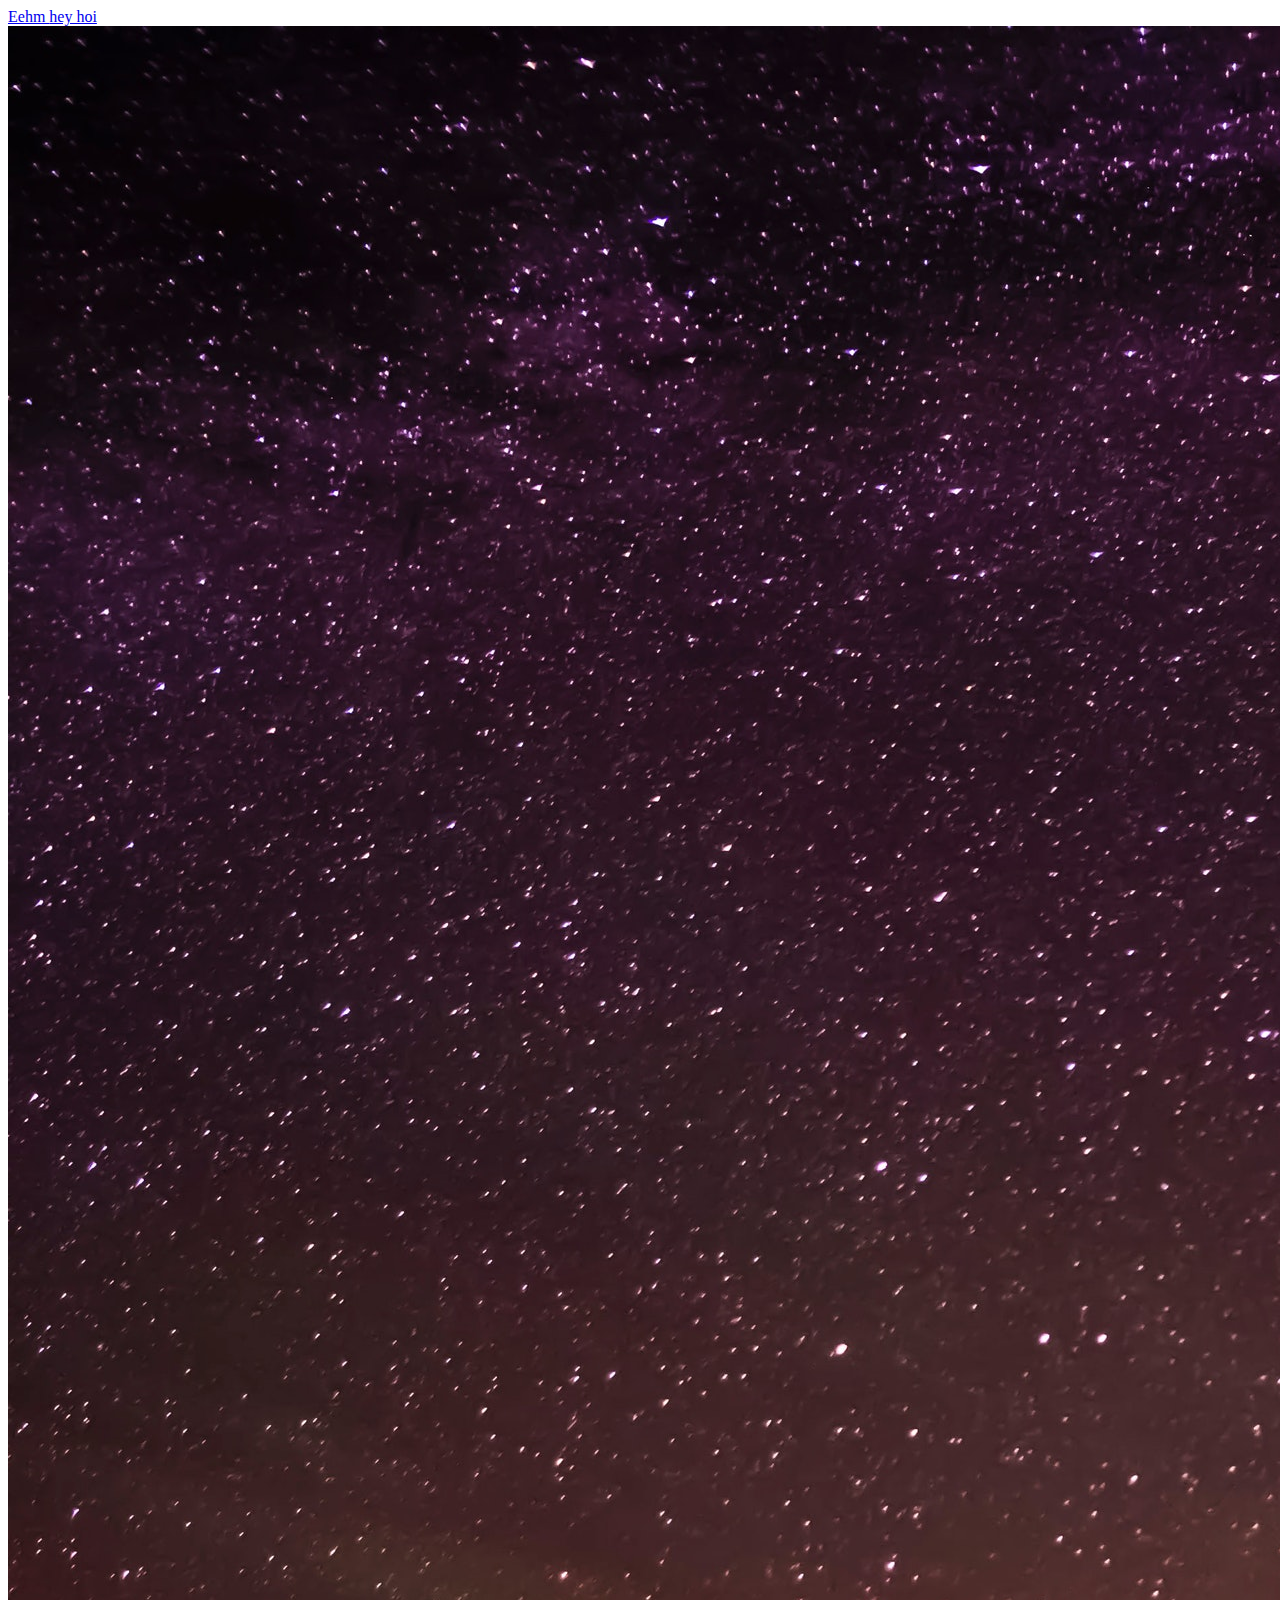
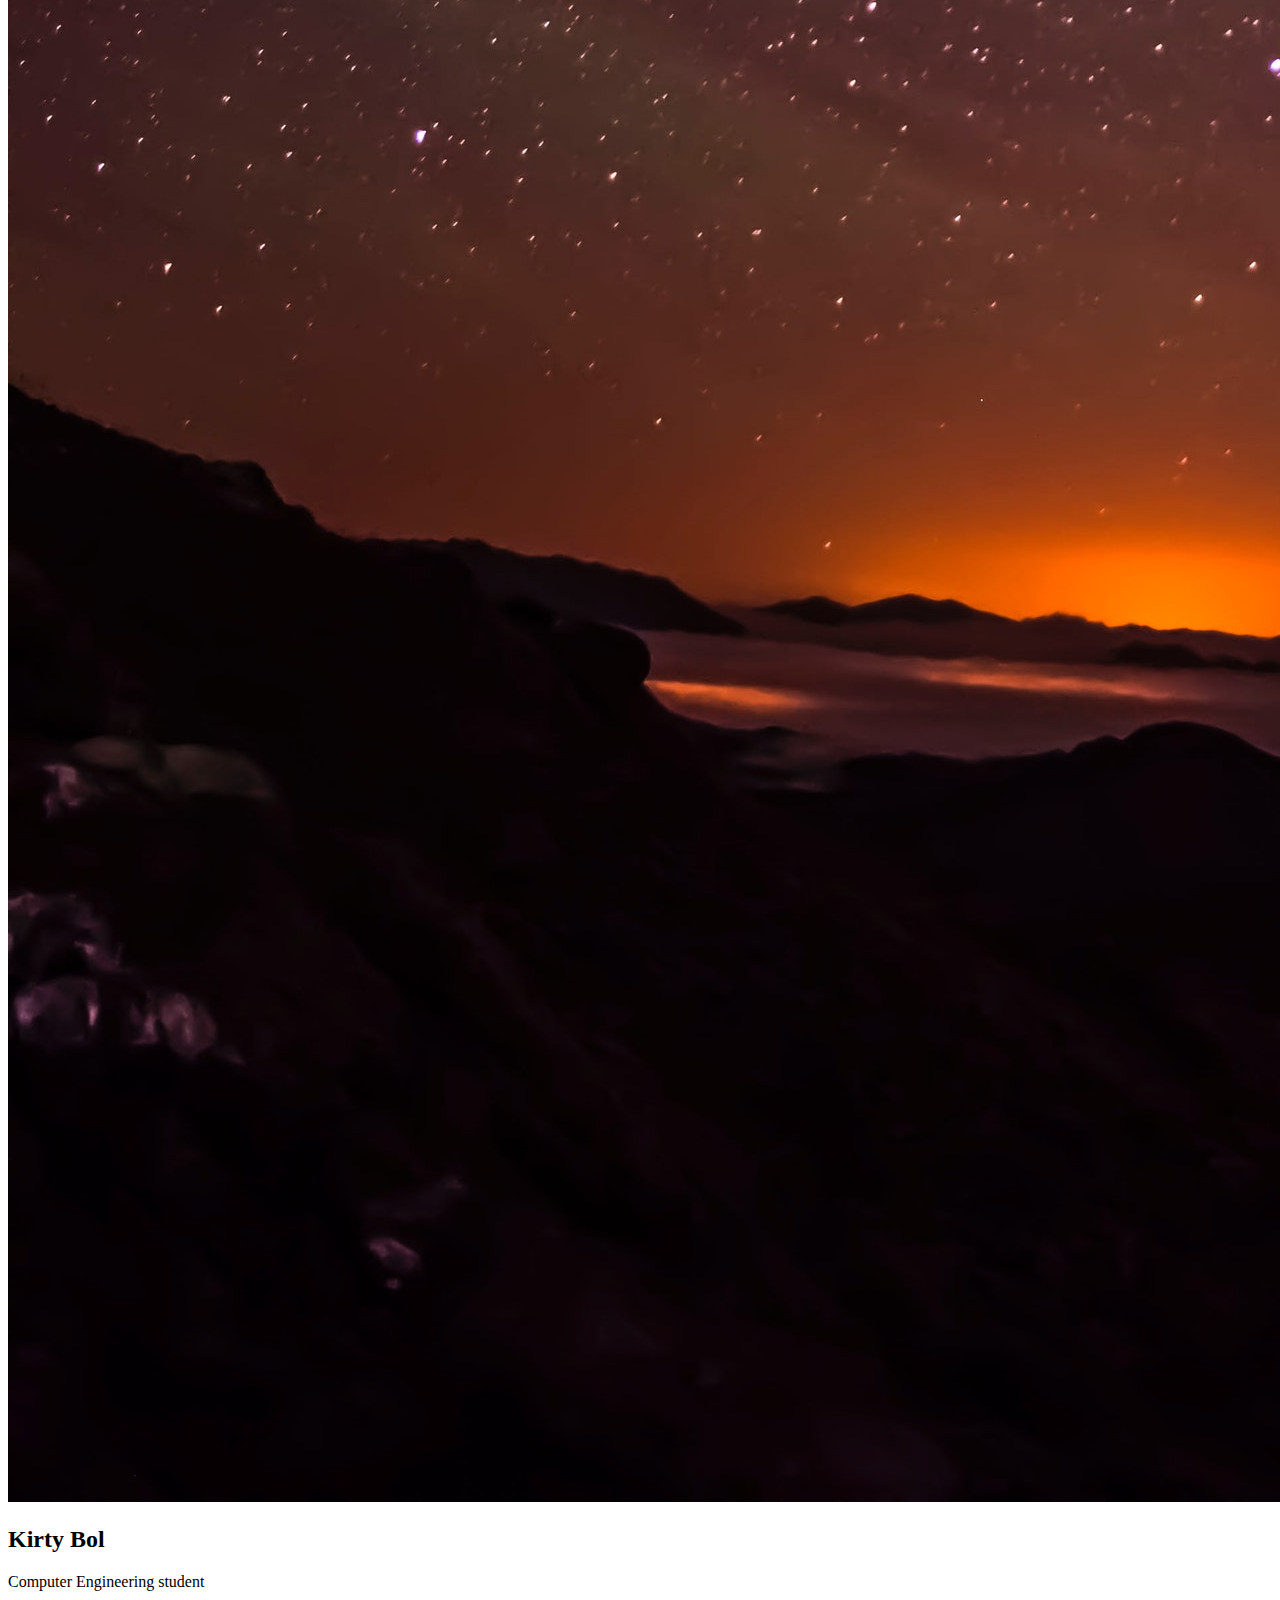
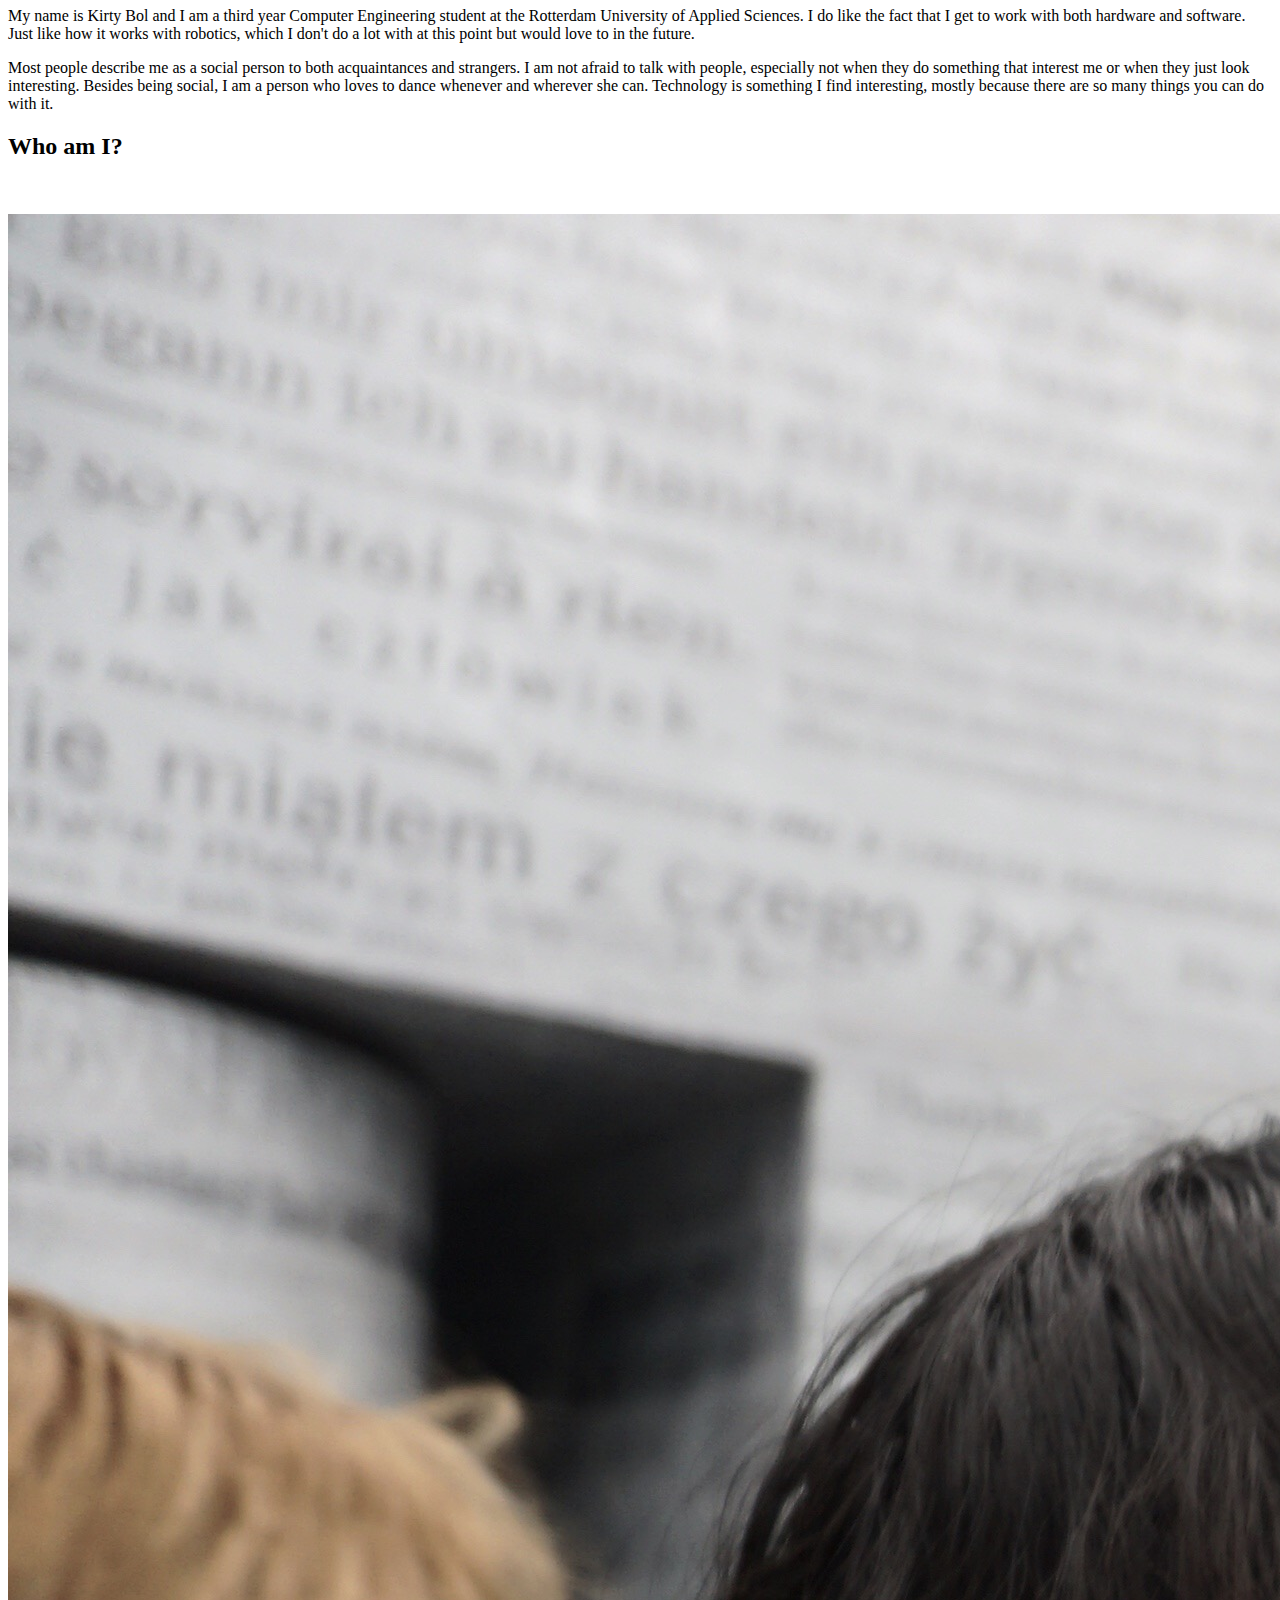
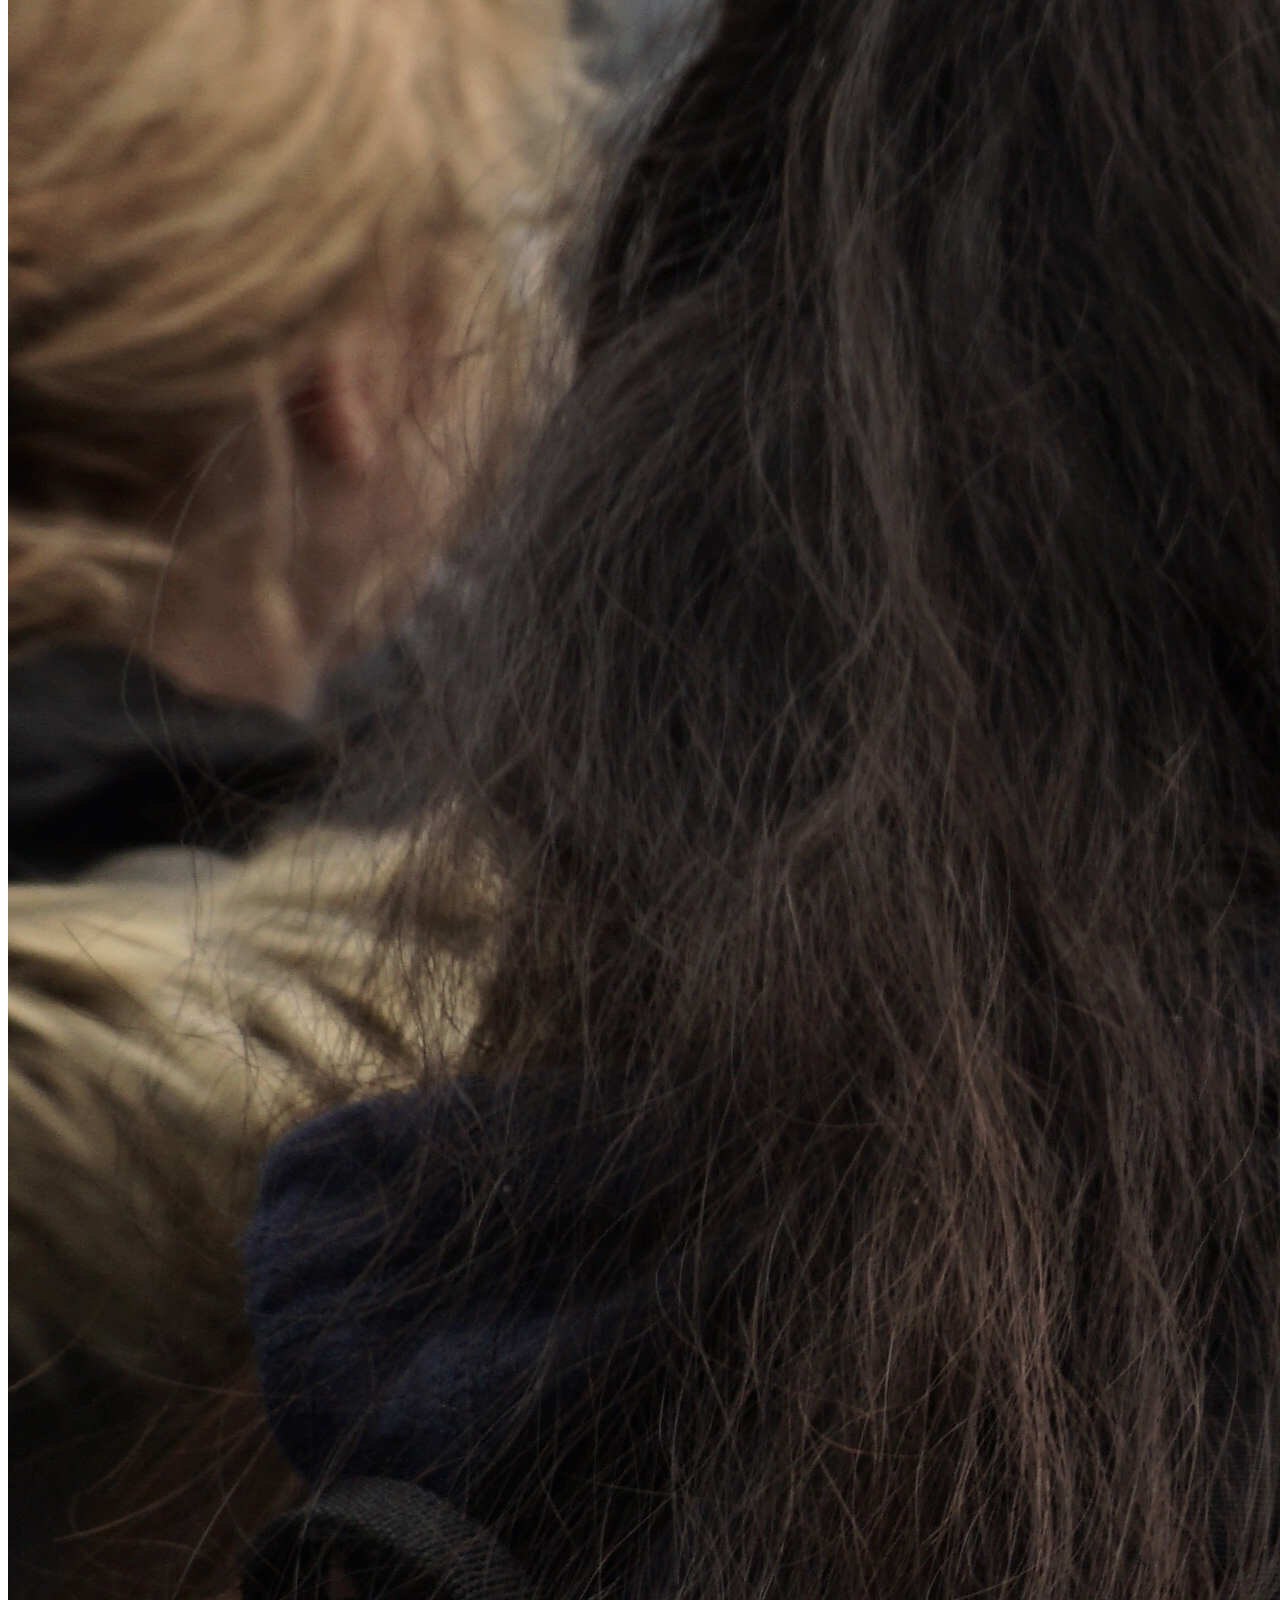
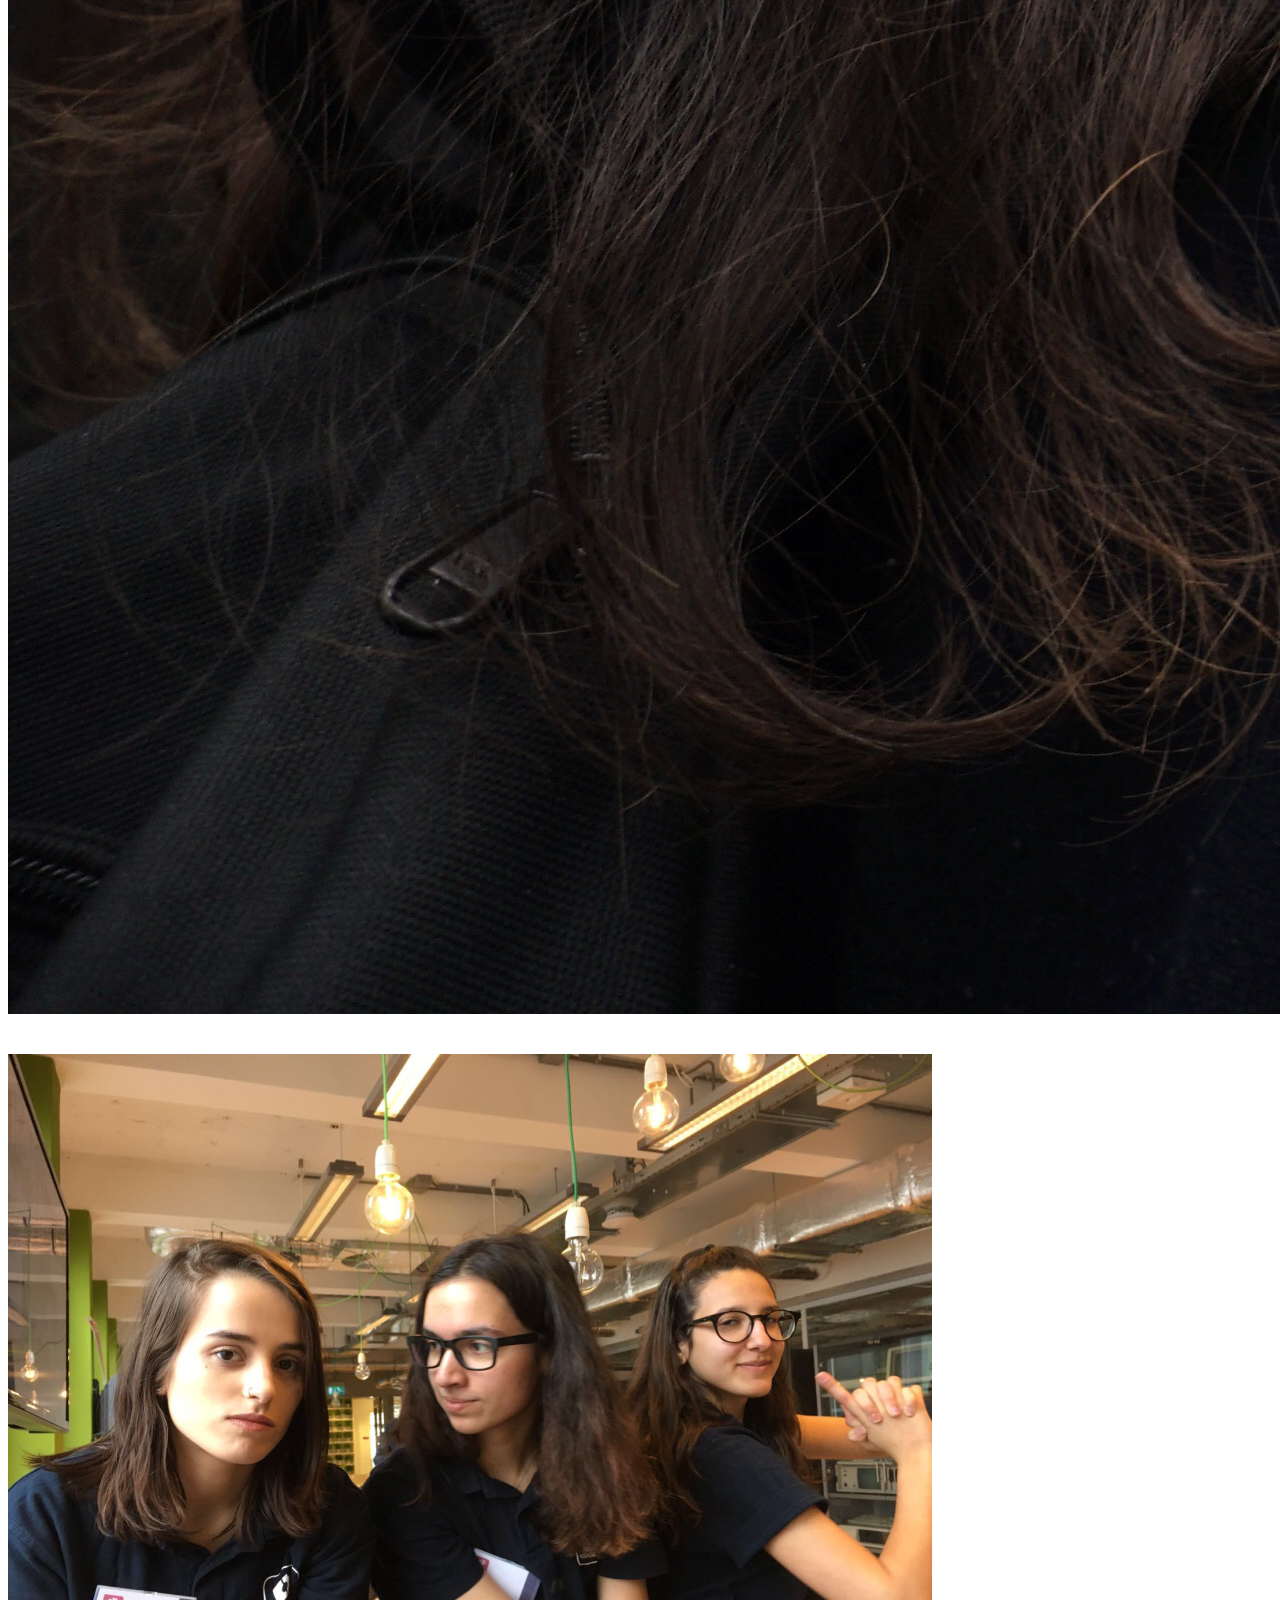
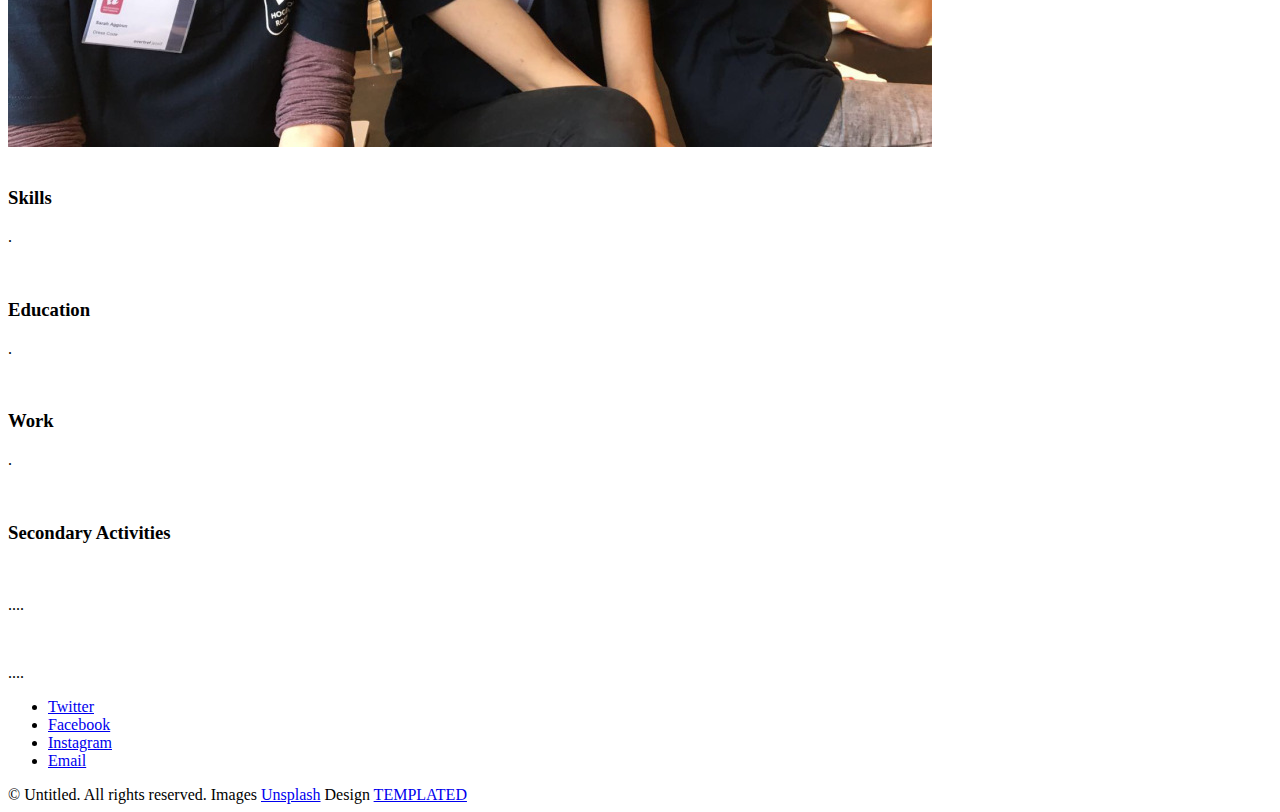
==== index.html @ faf83ac3 "Index.html" ====
<!DOCTYPE HTML>

<html>
	<head>
		<title>Kirty's test</title>
		<meta charset="utf-8" />
		<meta name="viewport" content="width=device-width, initial-scale=1" />
		<link rel="stylesheet" href="css/main.css" />
	</head>
	<body>

		<!-- Header -->
			<header id="header">
				<div class="logo"><a href="#"> Eehm <span>hey hoi </span></a></div>
			</header>

		<!-- Main -->
			<section id="main">
				<div class="inner">

				<!-- One -->
					<section id="one" class="wrapper style1">

						<div class="image fit flush">
							<img src="Files/Mountains.jpg" alt="" /> <!-- Panorama photo -->
						</div>
						<header class="special">
							<h2>Kirty Bol</h2>
							<p style='color:black'>Computer Engineering student</p>
						</header>
						<div class="content">
							<p style='color:black'>My name is Kirty Bol and I am a third year Computer Engineering student at the Rotterdam University of Applied Sciences.
							I do like the fact that I get to work with both hardware and software. Just like how it works with robotics, which I don't do a
							lot with at this point but would love to in the future. </p>
							<p style='color:black'>Most people describe me as a social person to both acquaintances and strangers. I am not afraid to talk with people, especially
							not when they do something that interest me or when they just look interesting. Besides being social, I am a person who loves to dance
							whenever and wherever she can. Technology is something I find interesting, mostly because there are so many things you can do with it. </p>
						</div>
					</section>

				<!-- Two -->
					<section id="two" class="wrapper style2">
						<header>
							<h2>Who am I?</h2>
							<p style='color:white'>Pictures say a lot, so I will let them speak.</p>
						</header>
						<div class="content">
							<div class="gallery">
								<div>
									<div class="image fit flush">
										<a href="Three musketi-ers"><img src="Files/WAI_3.jpg" alt="" /></a>
									</div>
								</div>
								<div>
									<div class="image fit flush">
										<a href="images/pic01.jpg"><img src="Files/WAI_4.jpg" alt="" /></a>
									</div>
								</div>
								<div>
									<div class="image fit flush">
										<a href="images/pic04.jpg"><img src="Files/WAI_2.jpg" alt="" /></a>
									</div>
								</div>
								<div>
									<div class="image fit flush">
										<a href="images/pic05.jpg"><img src="Files/WAI_1.jpg" alt="" /></a>
									</div>
								</div>
							</div>
						</div>
					</section>

				<!-- Three -->
					<section id="three" class="wrapper">
						<div class="spotlight">
							<div class="image flush"><img src="images/pic06.jpg" alt="" /></div>
							<div class="inner">
								<h3>Skills</h3>
								<p>.</p>
							</div>
						</div>
						<div class="spotlight alt">
							<div class="image flush"><img src="images/pic07.jpg" alt="" /></div>
							<div  class="inner">
								<h3>Education</h3>
								<p>.</p>
							</div>
						</div>
						<div class="spotlight">
							<div class="image flush"><img src="images/pic08.jpg" alt="" /></div>
							<div class="inner">
								<h3>Work</h3>
								<p>.</p>
							</div>
						</div>
						<div class="spotlight alt">
							<div class="image flush"><img src="images/pic07.jpg" alt="" /></div>
							<div  class="inner">
								<h3>Secondary Activities</h3>
								<p style='color:white'> Dresscode, 2016 - 2018</p>
								<p>....</p>
								<p style='color:white'> STIR Activity Commitee, 2016 - 2018 </p>
								<p>....</p>
							</div>
						</div>
						
					</section>

				</div>
			</section>

		<!-- Footer -->
			<footer id="footer">
				<div class="container">
					<ul class="icons">
						<li><a href="#" class="icon fa-twitter"><span class="label">Twitter</span></a></li>
						<li><a href="#" class="icon fa-facebook"><span class="label">Facebook</span></a></li>
						<li><a href="#" class="icon fa-instagram"><span class="label">Instagram</span></a></li>
						<li><a href="#" class="icon fa-envelope-o"><span class="label">Email</span></a></li>
					</ul>
				</div>
				<div class="copyright">
					&copy; Untitled. All rights reserved. Images <a href="https://unsplash.com">Unsplash</a> Design <a href="https://templated.co">TEMPLATED</a>
				</div>
			</footer>

		<!-- Scripts -->
			<script src="assets/js/jquery.min.js"></script>
			<script src="assets/js/jquery.poptrox.min.js"></script>
			<script src="assets/js/skel.min.js"></script>
			<script src="assets/js/util.js"></script>
			<script src="assets/js/main.js"></script>

	</body>
</html>
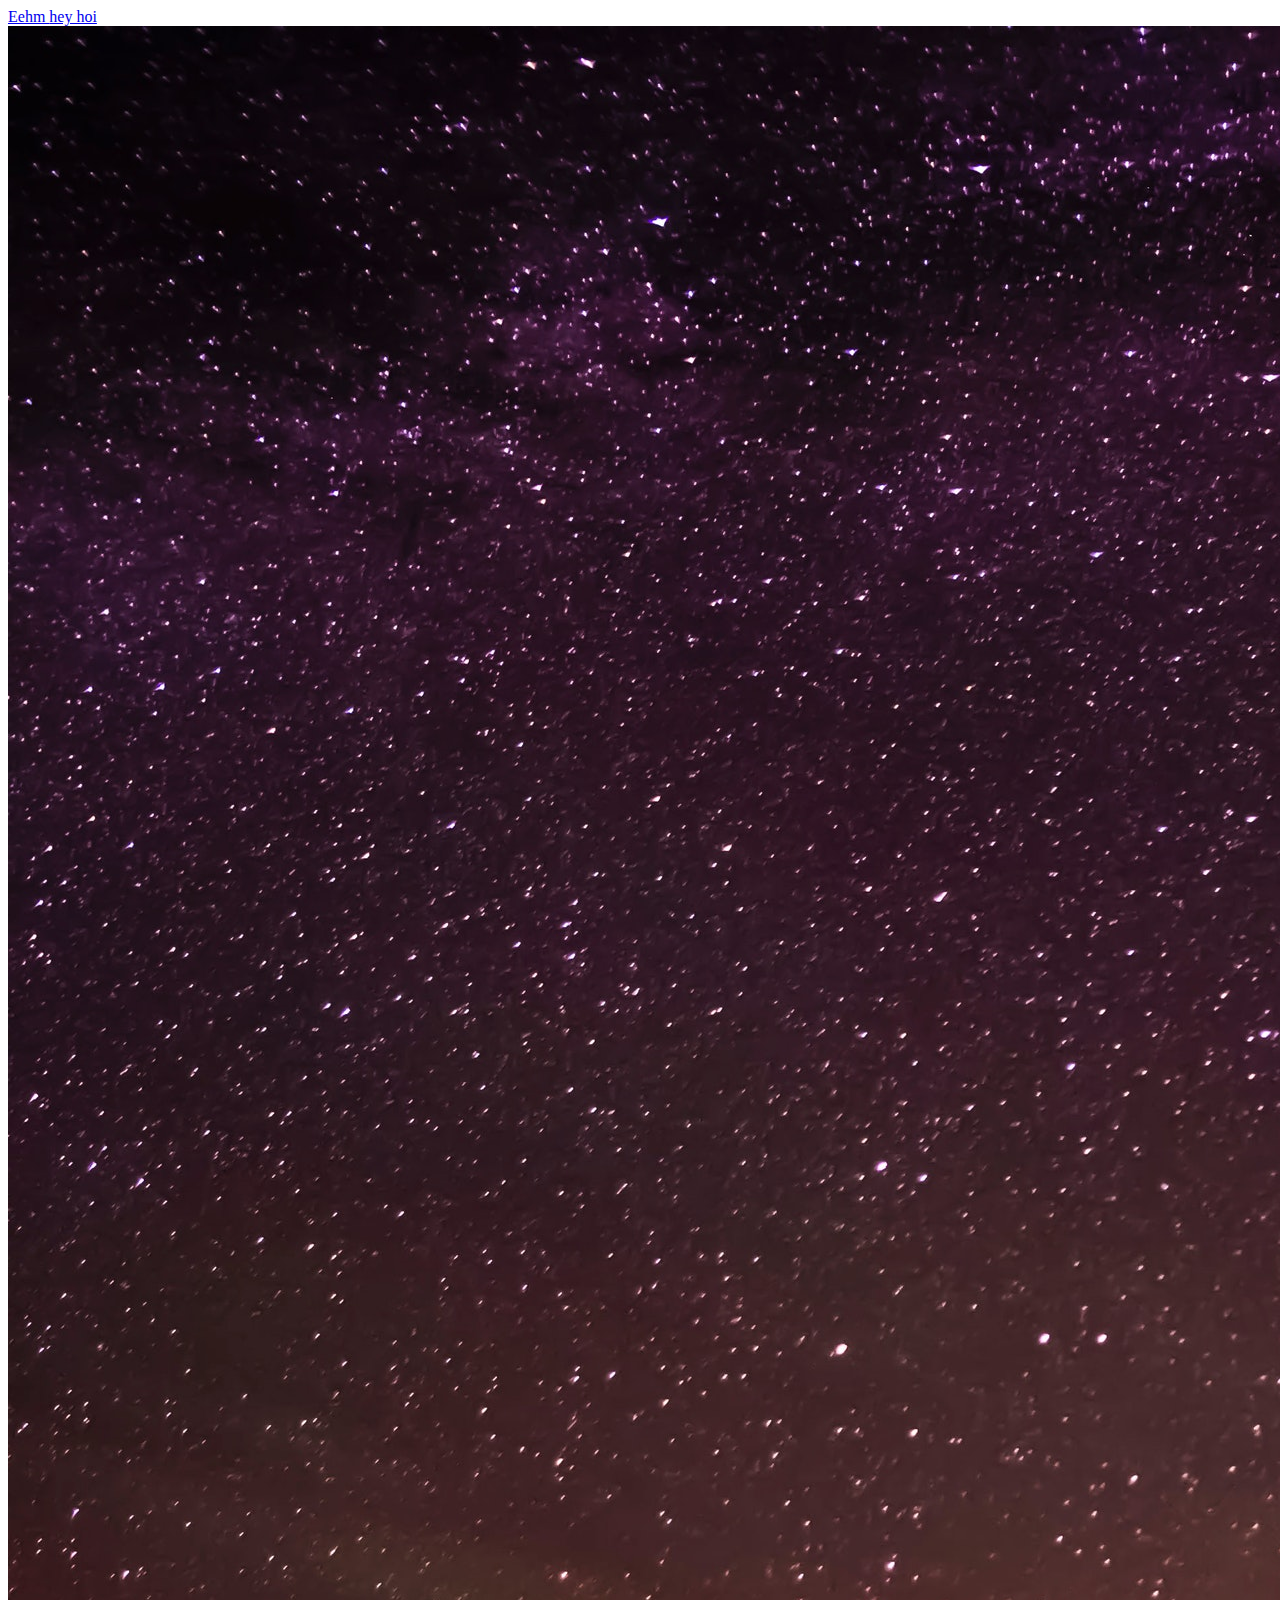
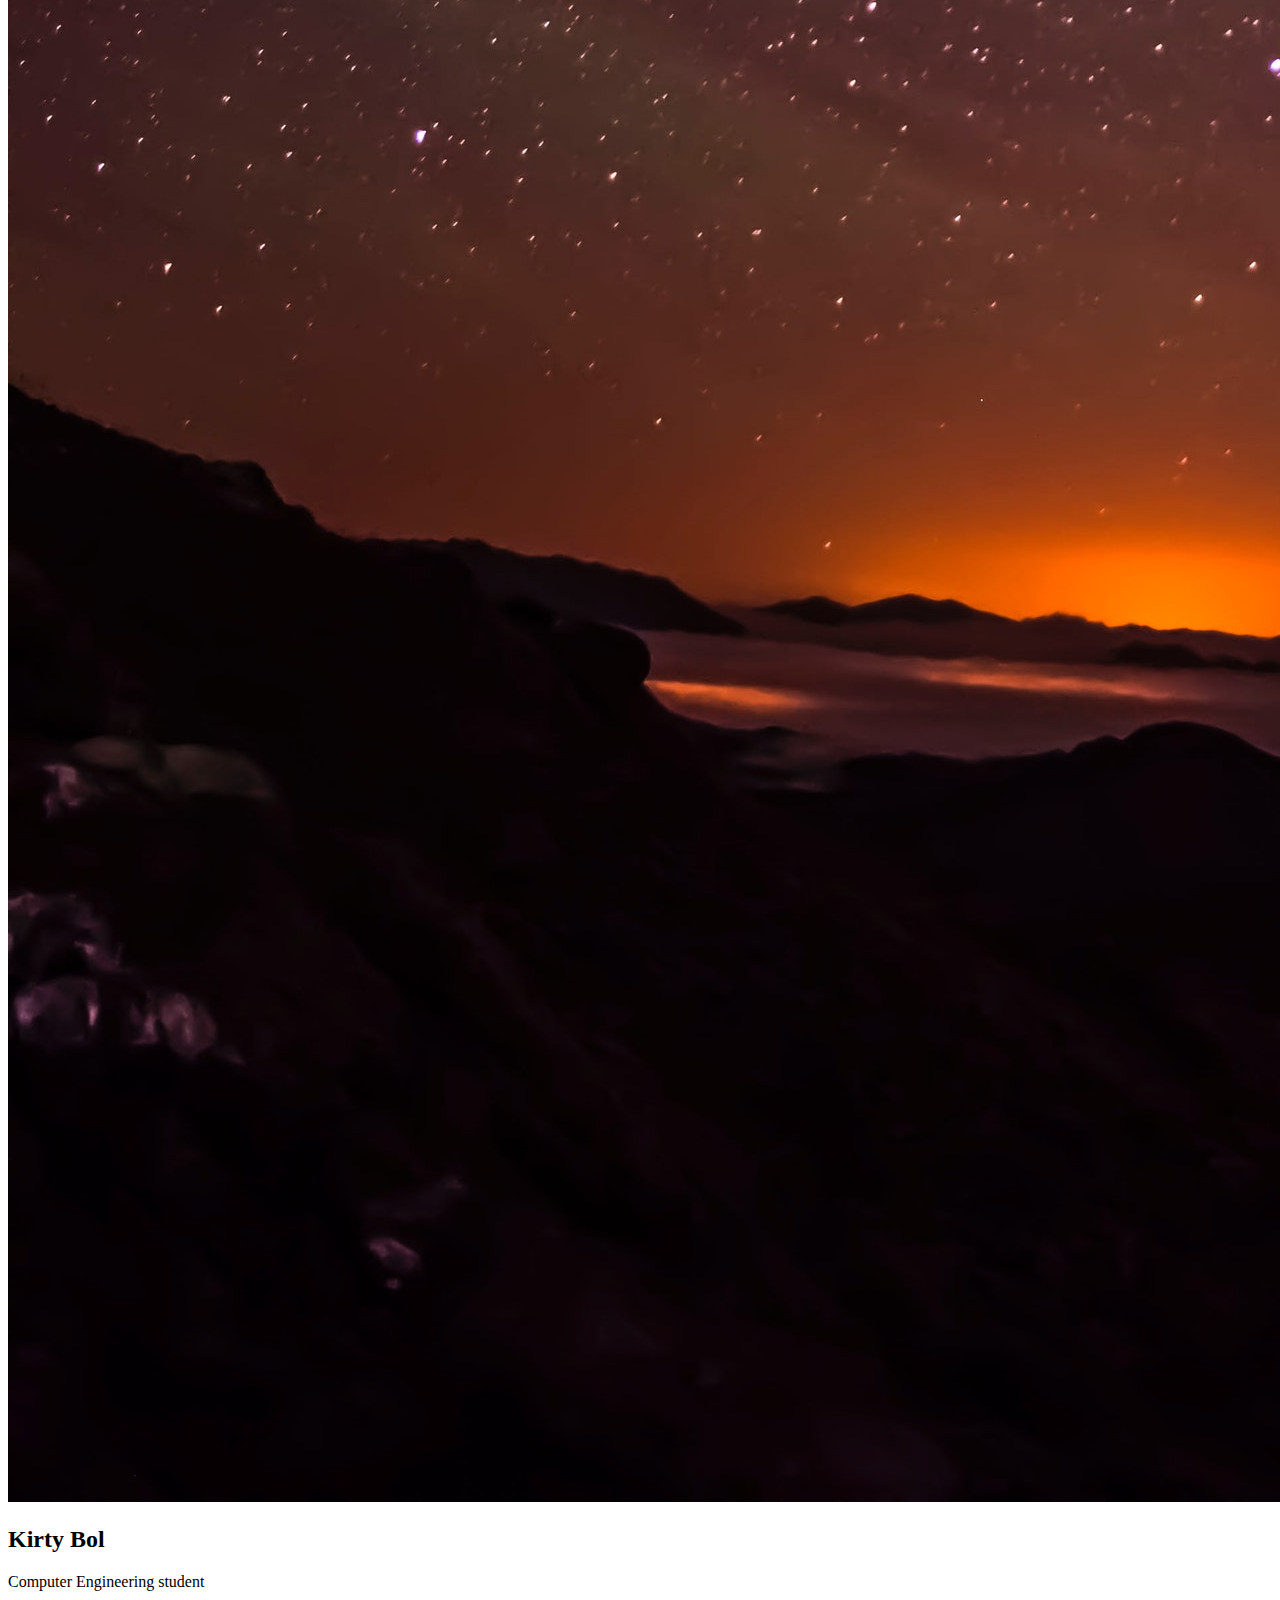
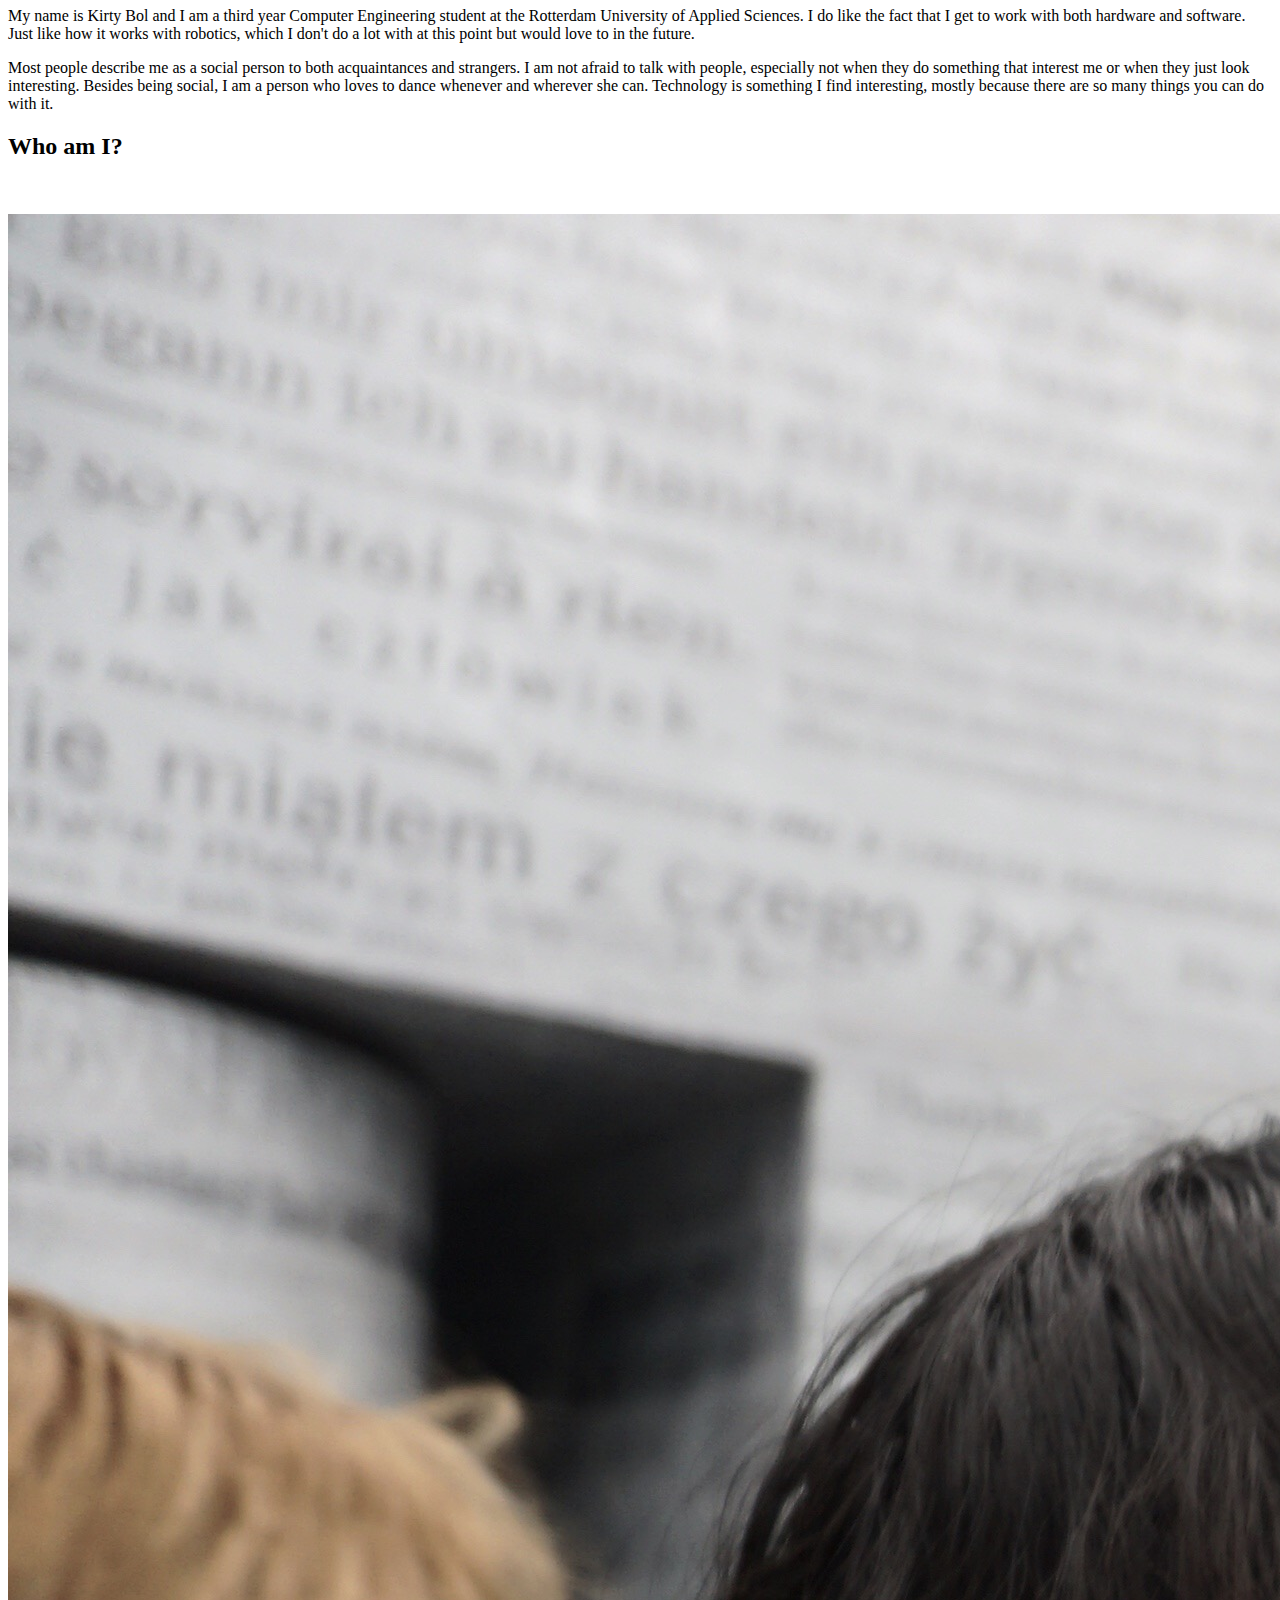
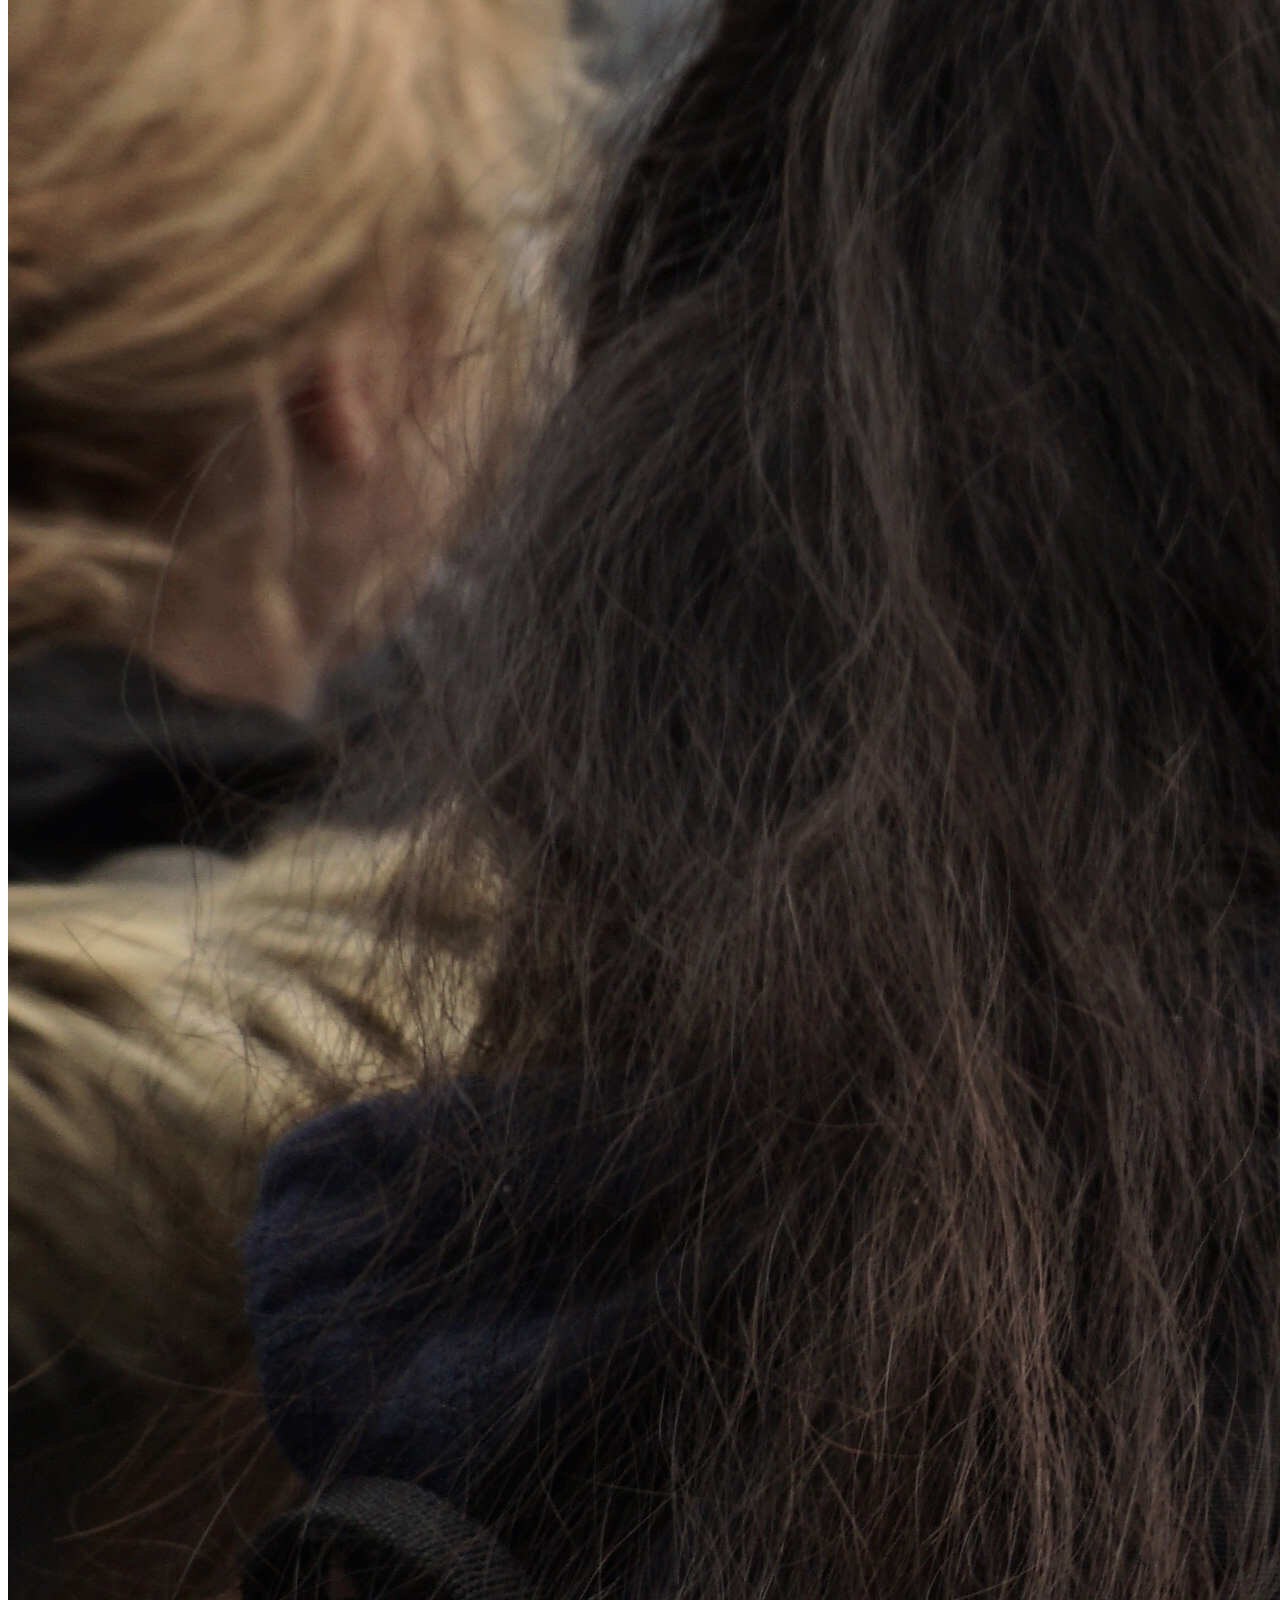
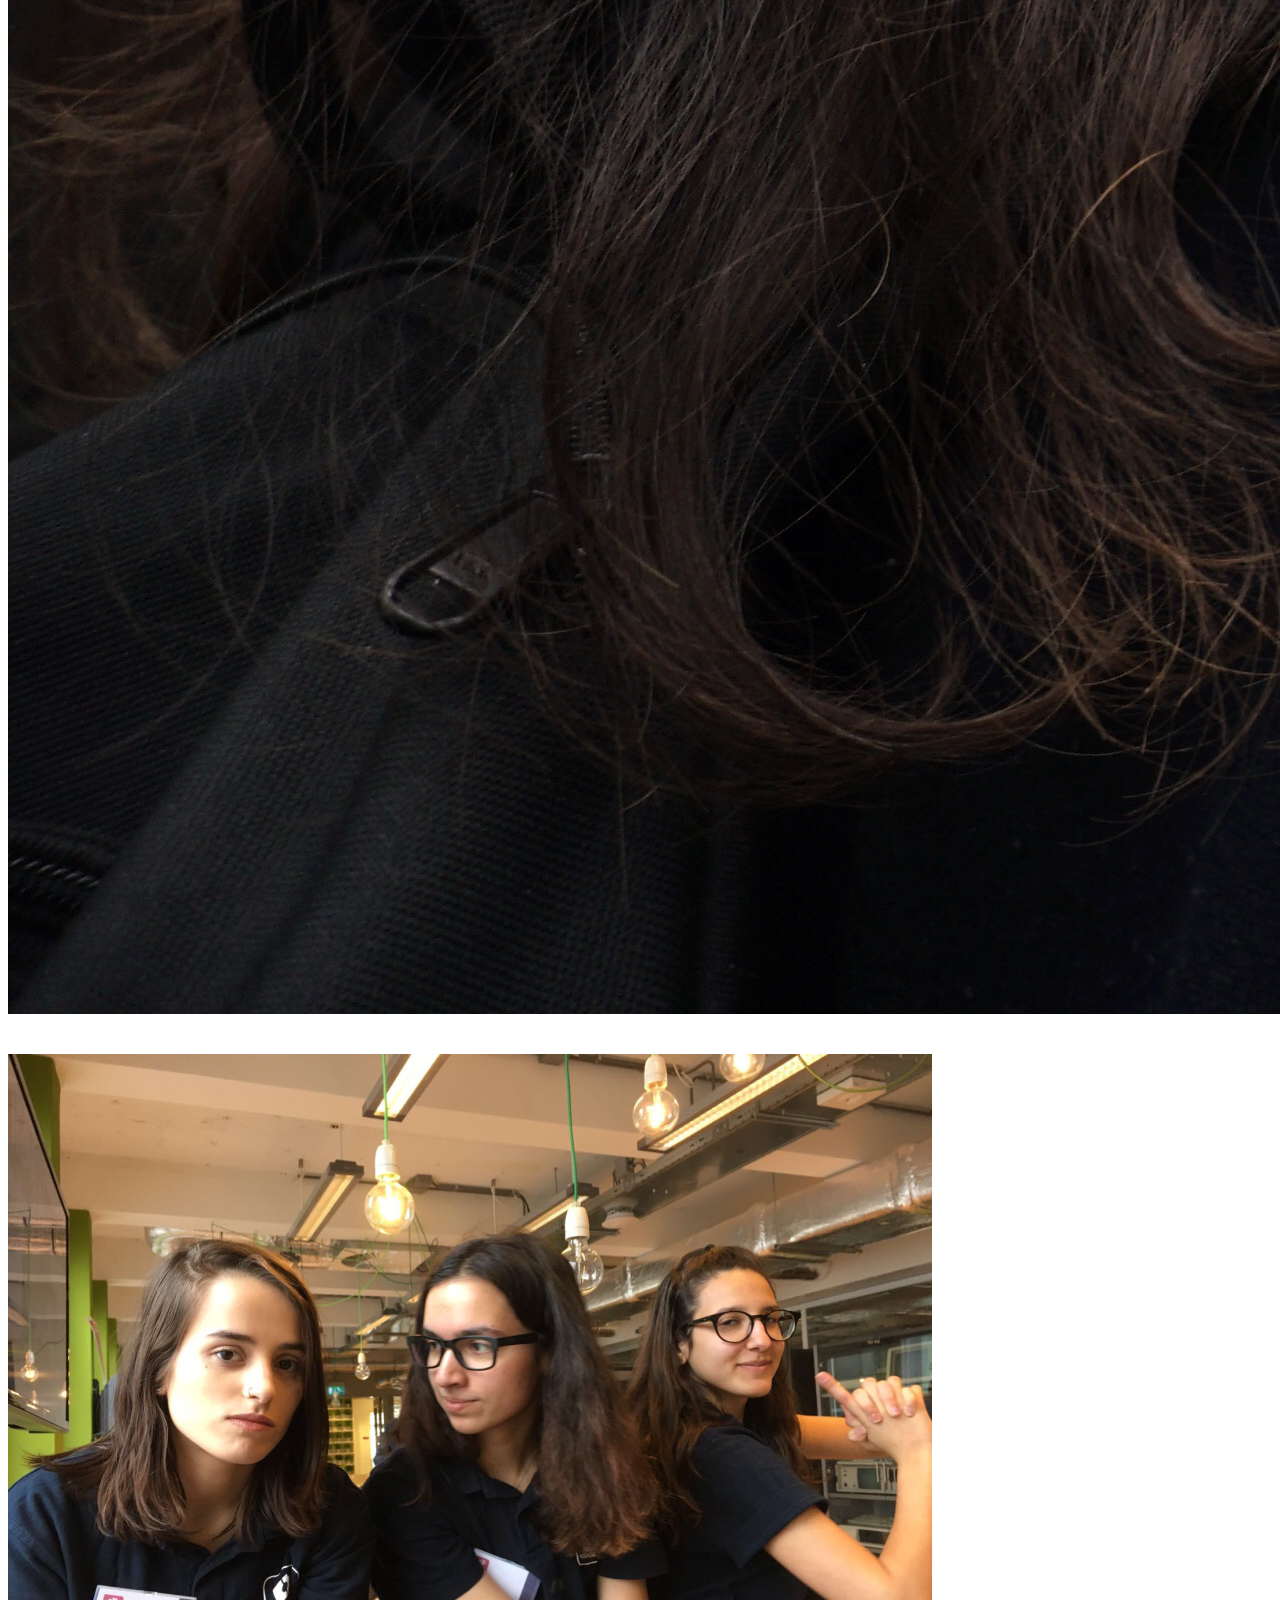
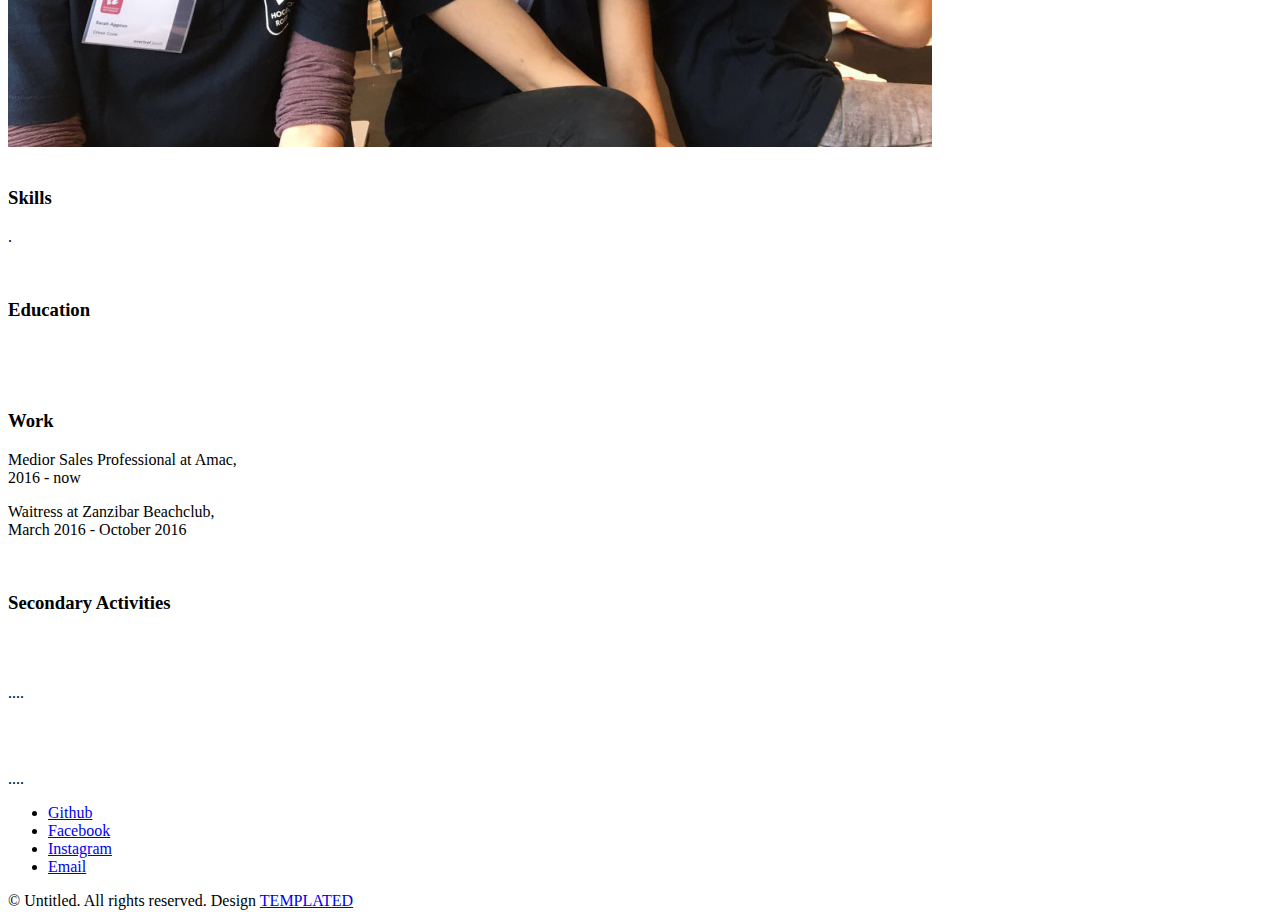
==== commit 5d27b351: "Minor changes in Index.html" ====
--- a/index.html
+++ b/index.html
@@ -76,30 +76,31 @@
 							<div class="image flush"><img src="images/pic06.jpg" alt="" /></div>
 							<div class="inner">
 								<h3>Skills</h3>
-								<p>.</p>
+								<p style='color:black'>.</p>
 							</div>
 						</div>
 						<div class="spotlight alt">
 							<div class="image flush"><img src="images/pic07.jpg" alt="" /></div>
 							<div  class="inner">
 								<h3>Education</h3>
-								<p>.</p>
+								<p style='color:white'>.</p>
 							</div>
 						</div>
 						<div class="spotlight">
 							<div class="image flush"><img src="images/pic08.jpg" alt="" /></div>
 							<div class="inner">
 								<h3>Work</h3>
-								<p>.</p>
+								<p style='color:black'>Medior Sales Professional at Amac,</br> 2016 - now</p>
+								<p style='color:black'>Waitress at Zanzibar Beachclub,</br> March 2016 - October 2016
 							</div>
 						</div>
 						<div class="spotlight alt">
 							<div class="image flush"><img src="images/pic07.jpg" alt="" /></div>
 							<div  class="inner">
 								<h3>Secondary Activities</h3>
-								<p style='color:white'> Dresscode, 2016 - 2018</p>
+								<p style='color:white'> Dresscode,</br> 2016 - 2018</p>
 								<p>....</p>
-								<p style='color:white'> STIR Activity Commitee, 2016 - 2018 </p>
+								<p style='color:white'> STIR Activity Committee,</br> 2016 - 2018 </p>
 								<p>....</p>
 							</div>
 						</div>
@@ -113,14 +114,14 @@
 			<footer id="footer">
 				<div class="container">
 					<ul class="icons">
-						<li><a href="#" class="icon fa-twitter"><span class="label">Twitter</span></a></li>
+						<li><a href="#" class="icon fa-github"><span class="label">Github</span></a></li>
 						<li><a href="#" class="icon fa-facebook"><span class="label">Facebook</span></a></li>
 						<li><a href="#" class="icon fa-instagram"><span class="label">Instagram</span></a></li>
 						<li><a href="#" class="icon fa-envelope-o"><span class="label">Email</span></a></li>
 					</ul>
 				</div>
 				<div class="copyright">
-					&copy; Untitled. All rights reserved. Images <a href="https://unsplash.com">Unsplash</a> Design <a href="https://templated.co">TEMPLATED</a>
+					&copy; Untitled. All rights reserved. Design <a href="https://templated.co">TEMPLATED</a>
 				</div>
 			</footer>
 
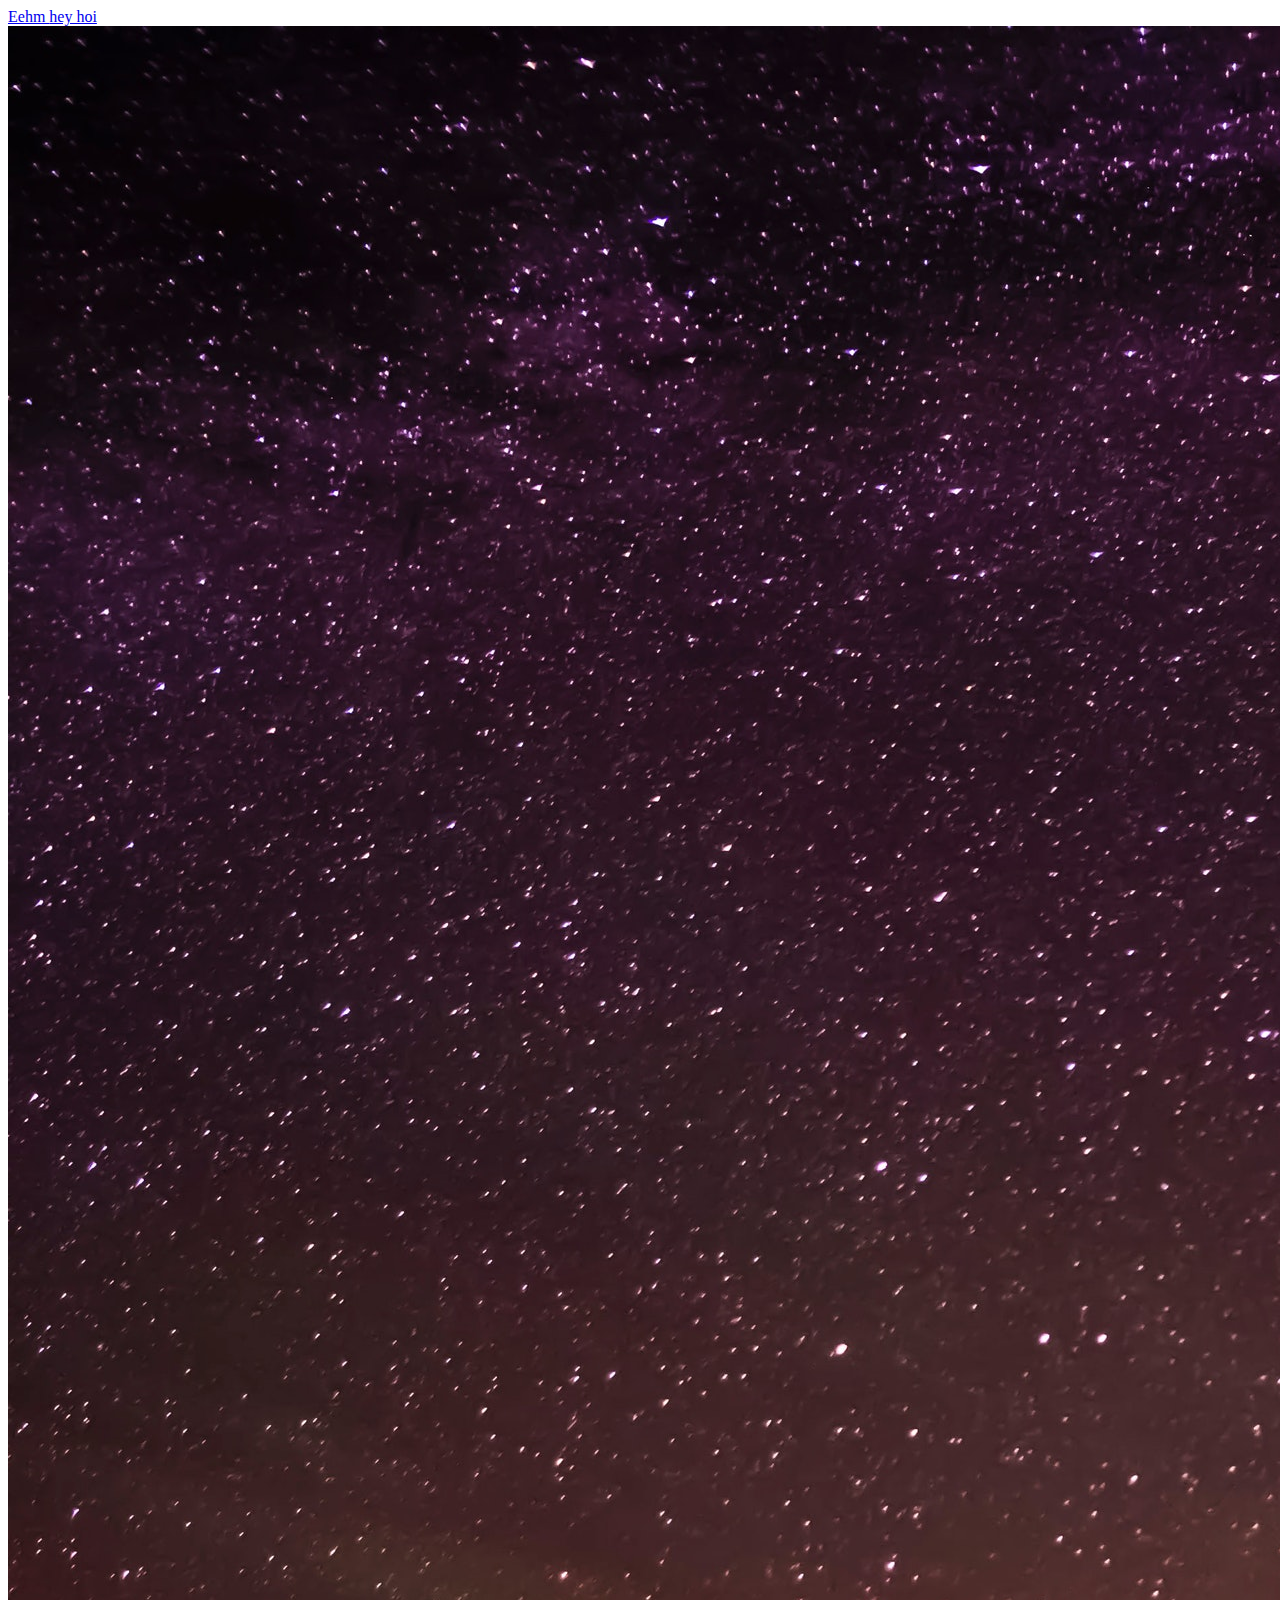
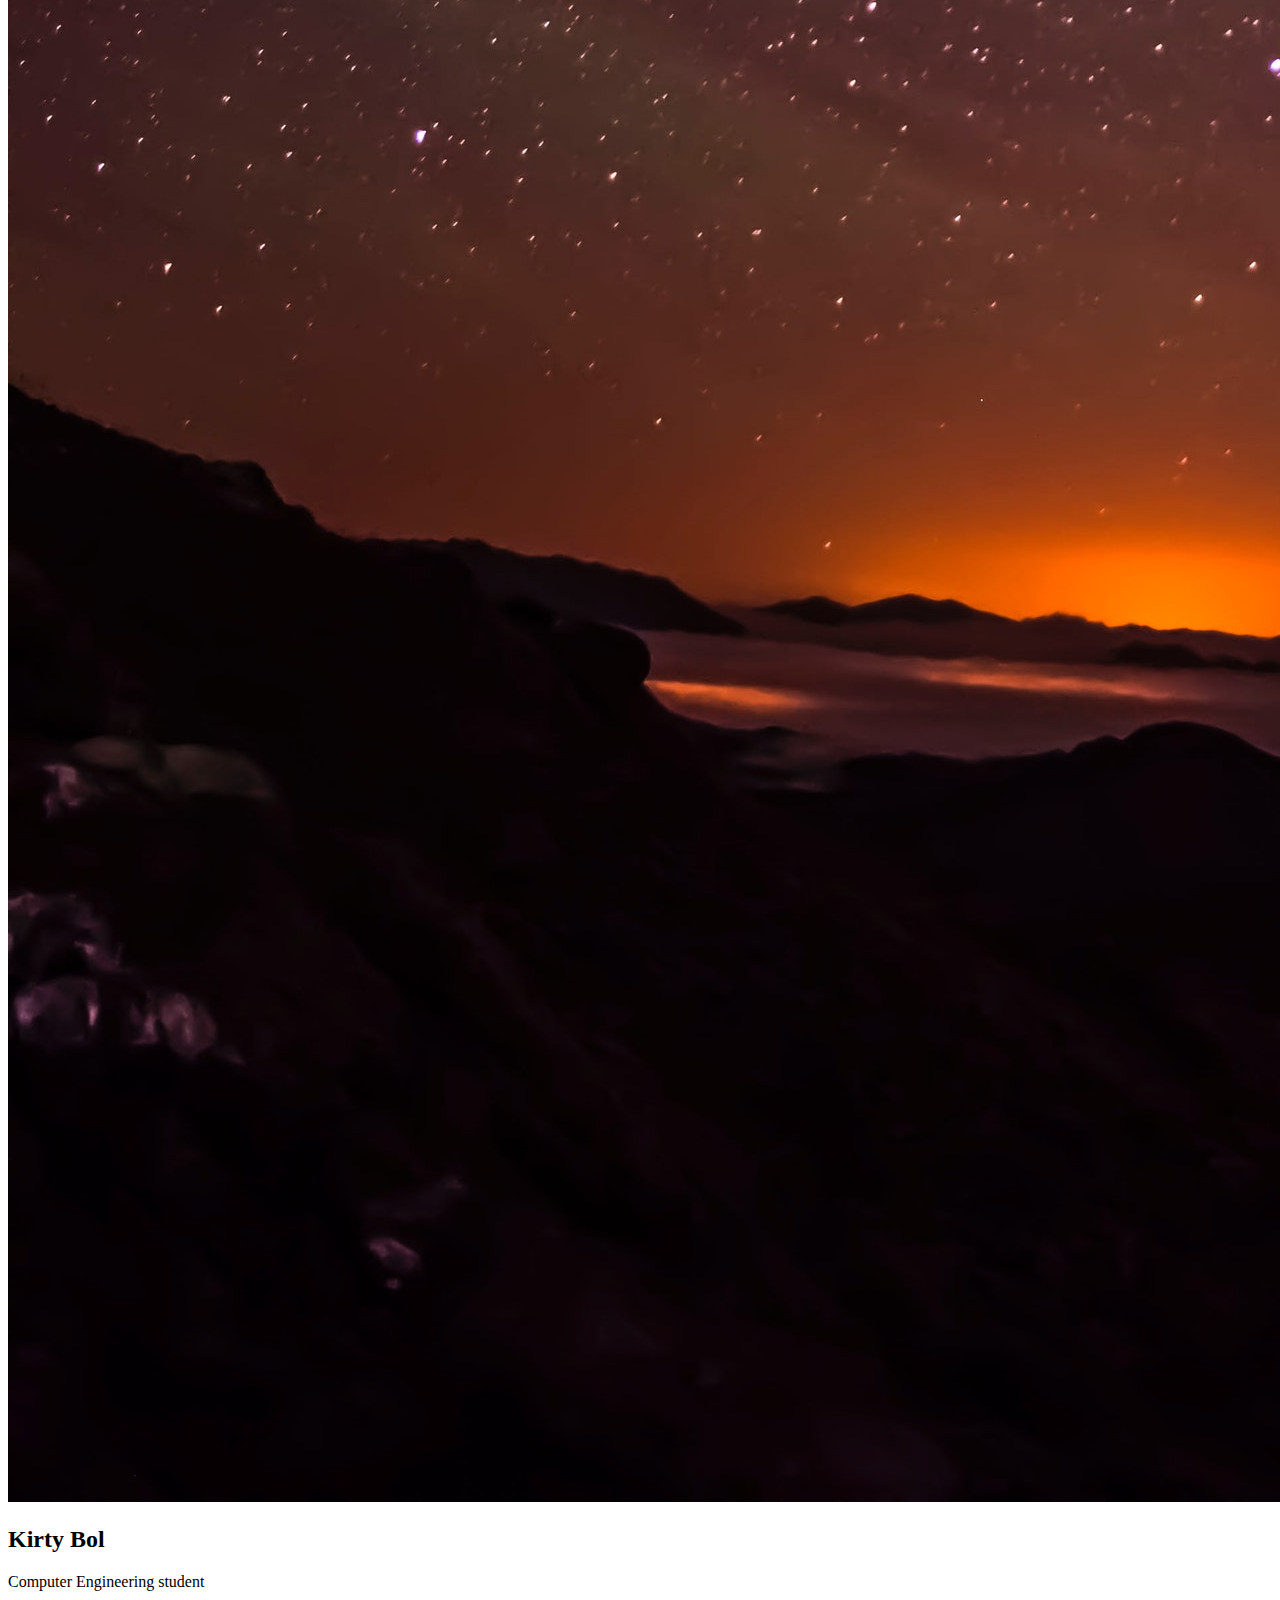
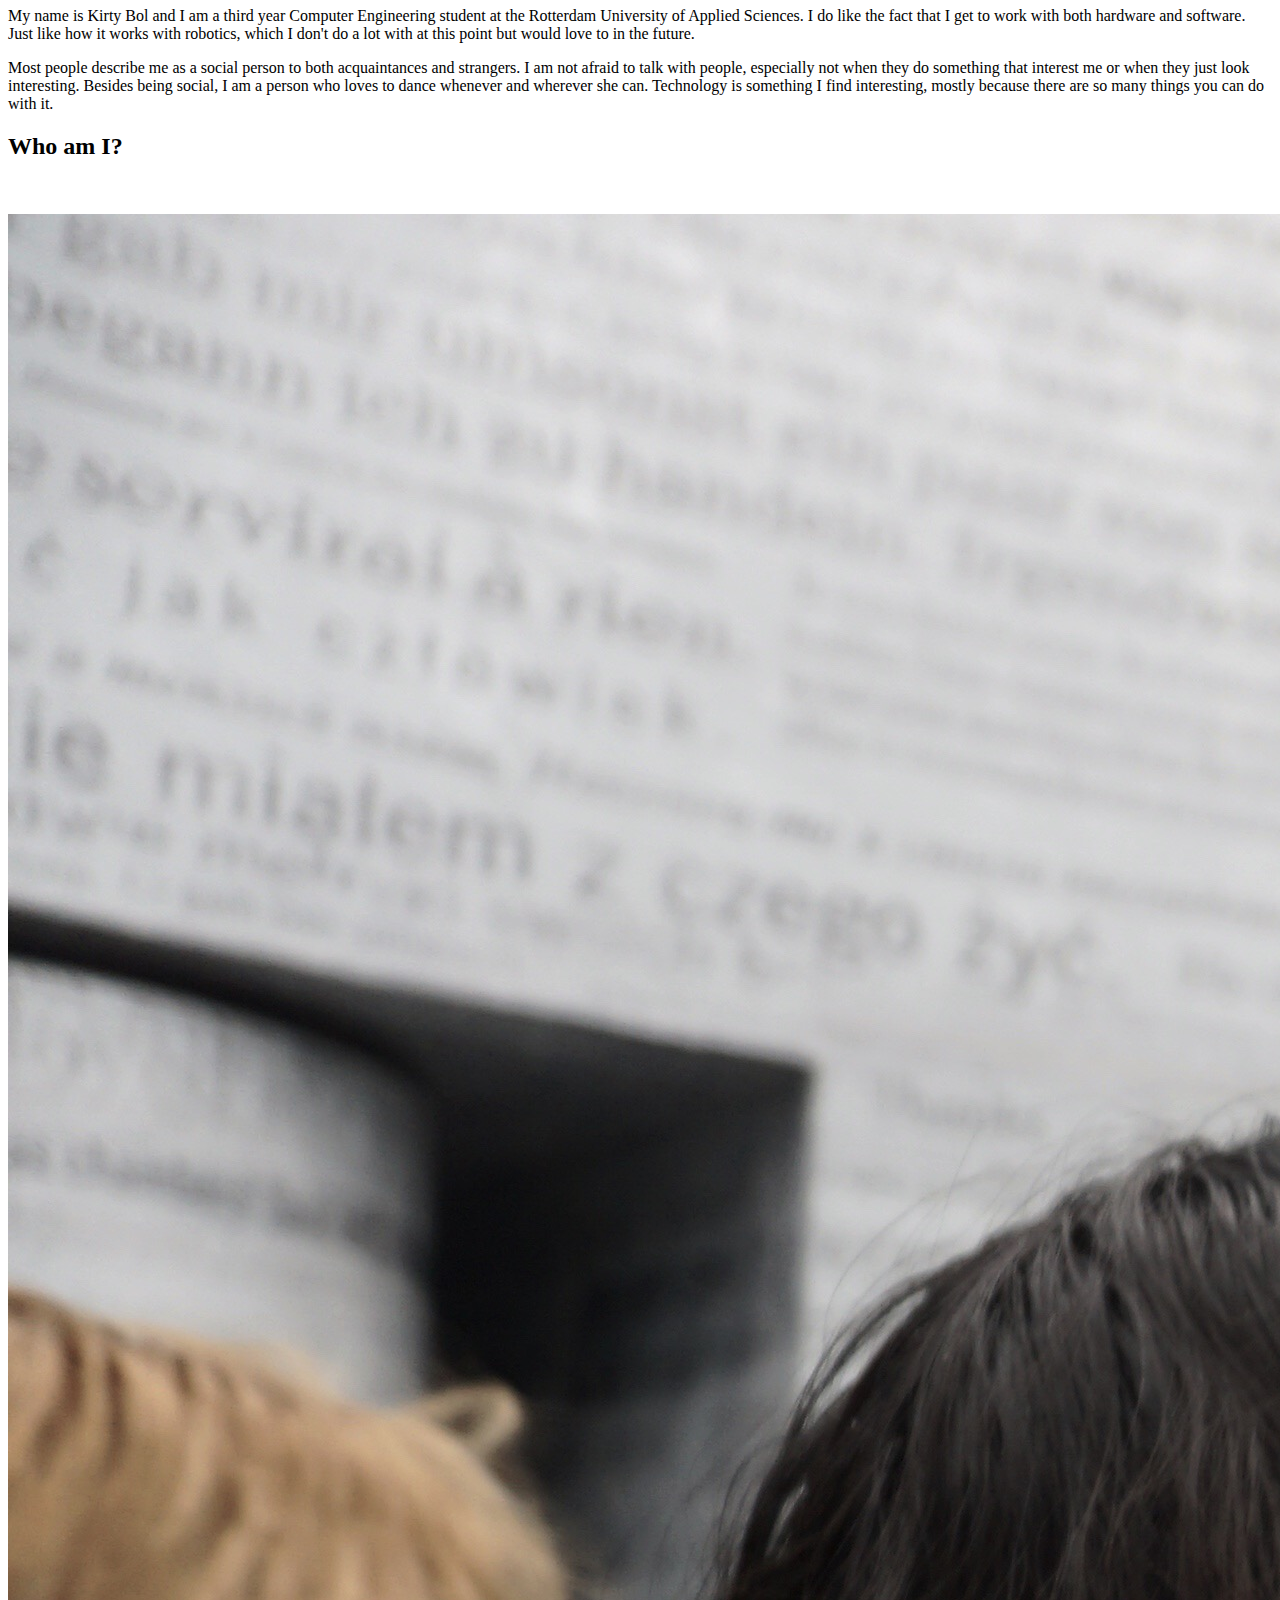
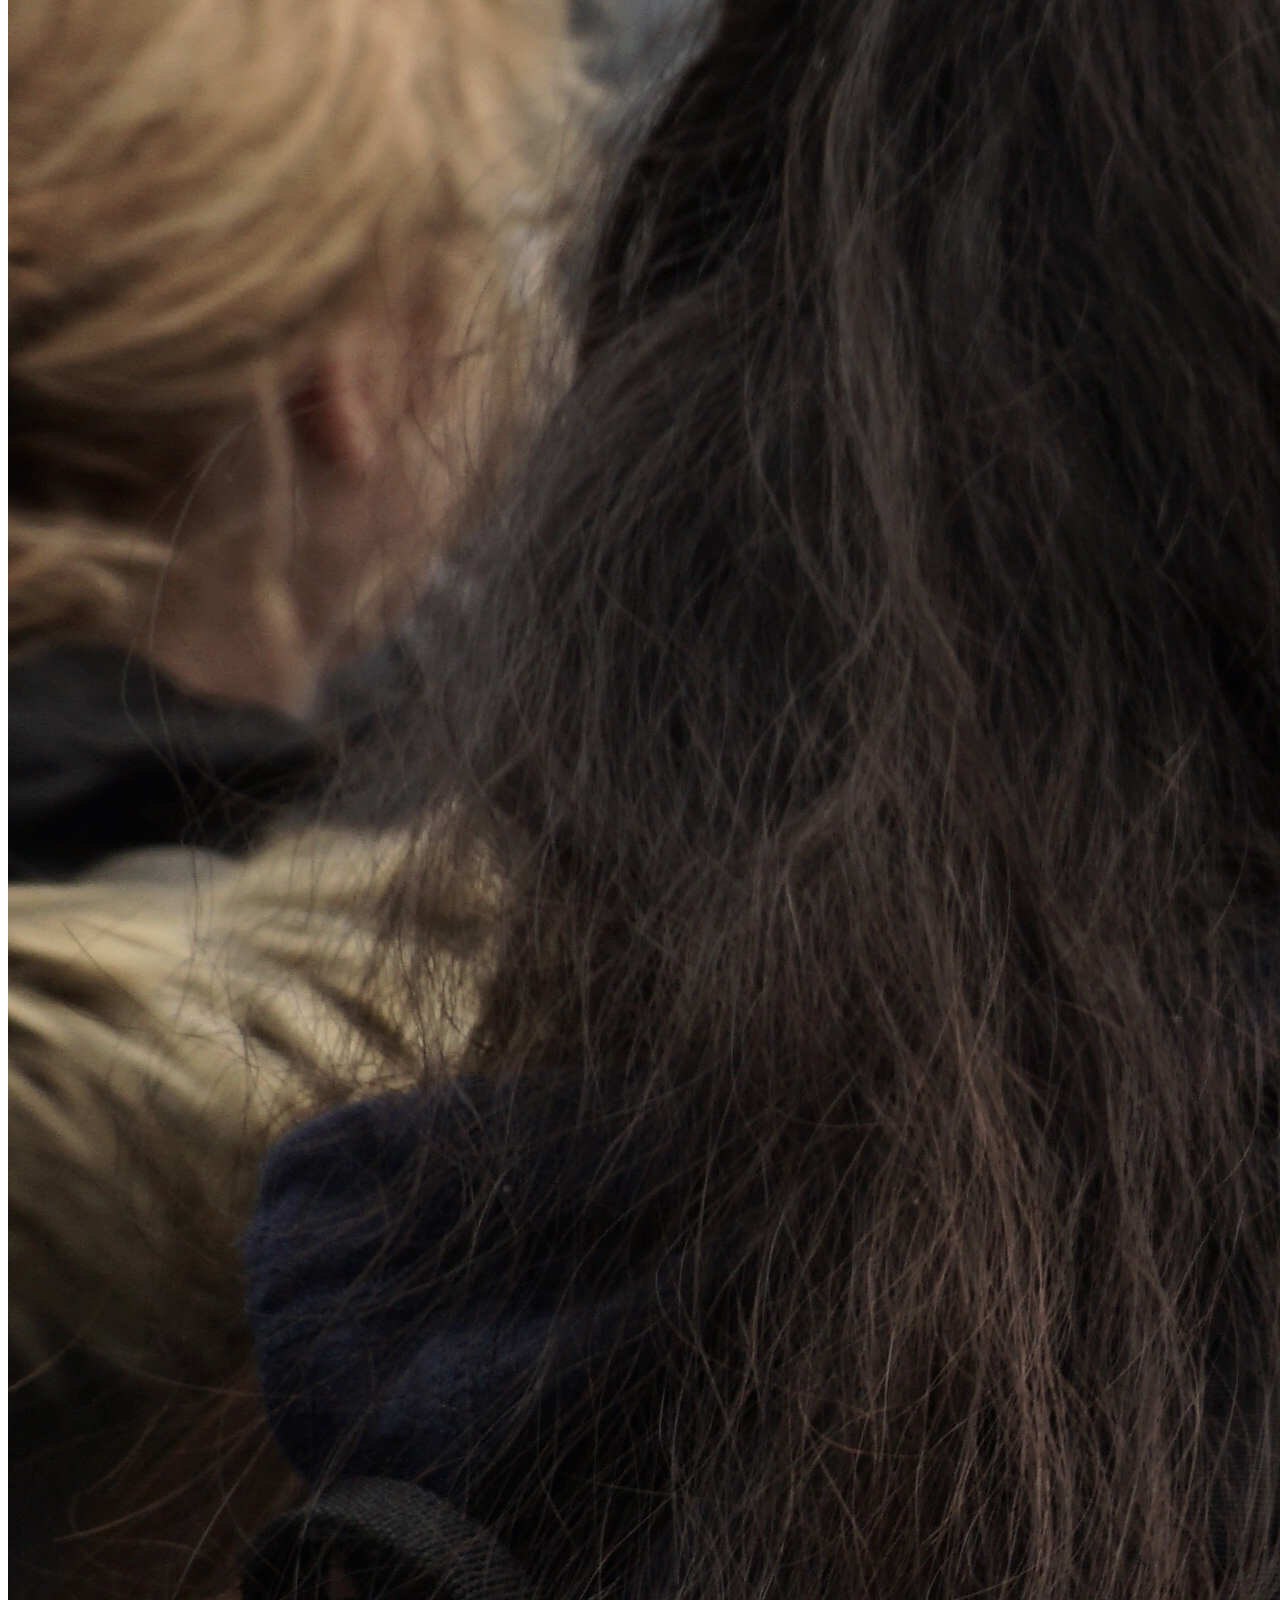
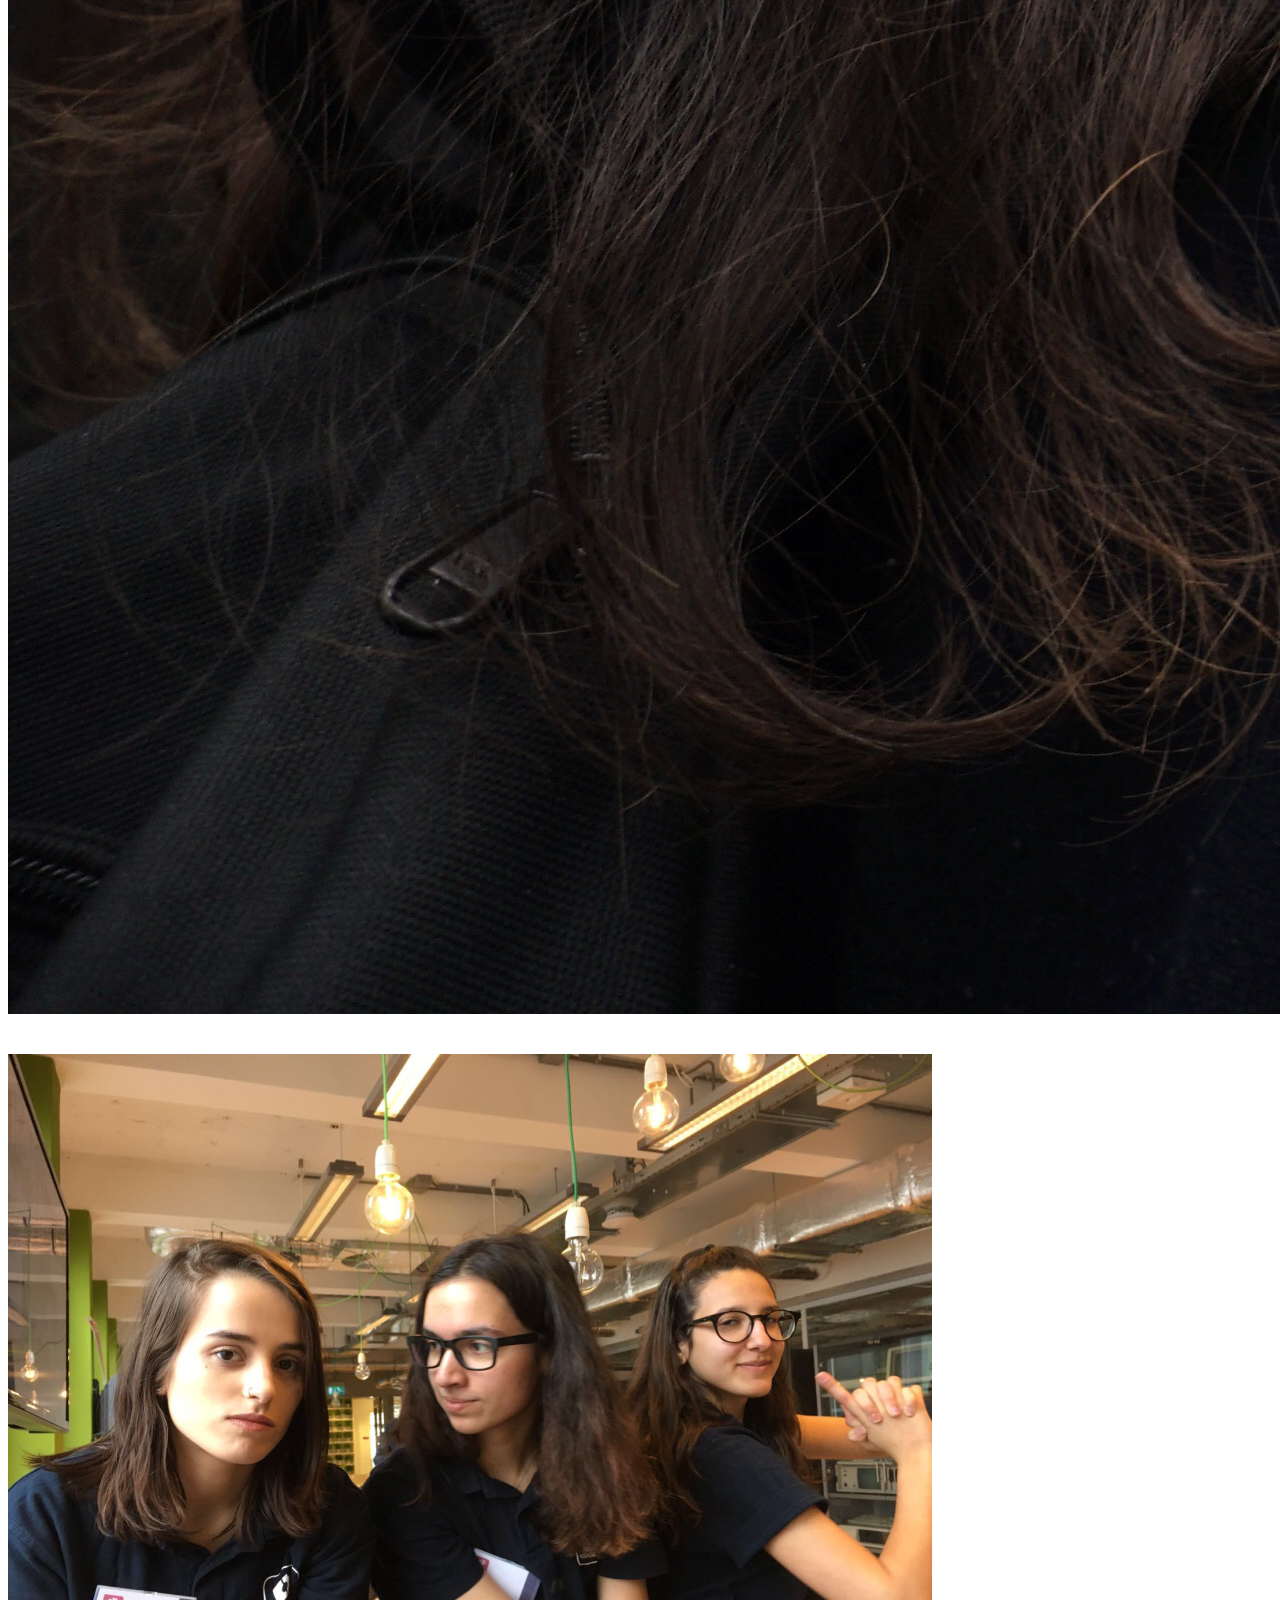
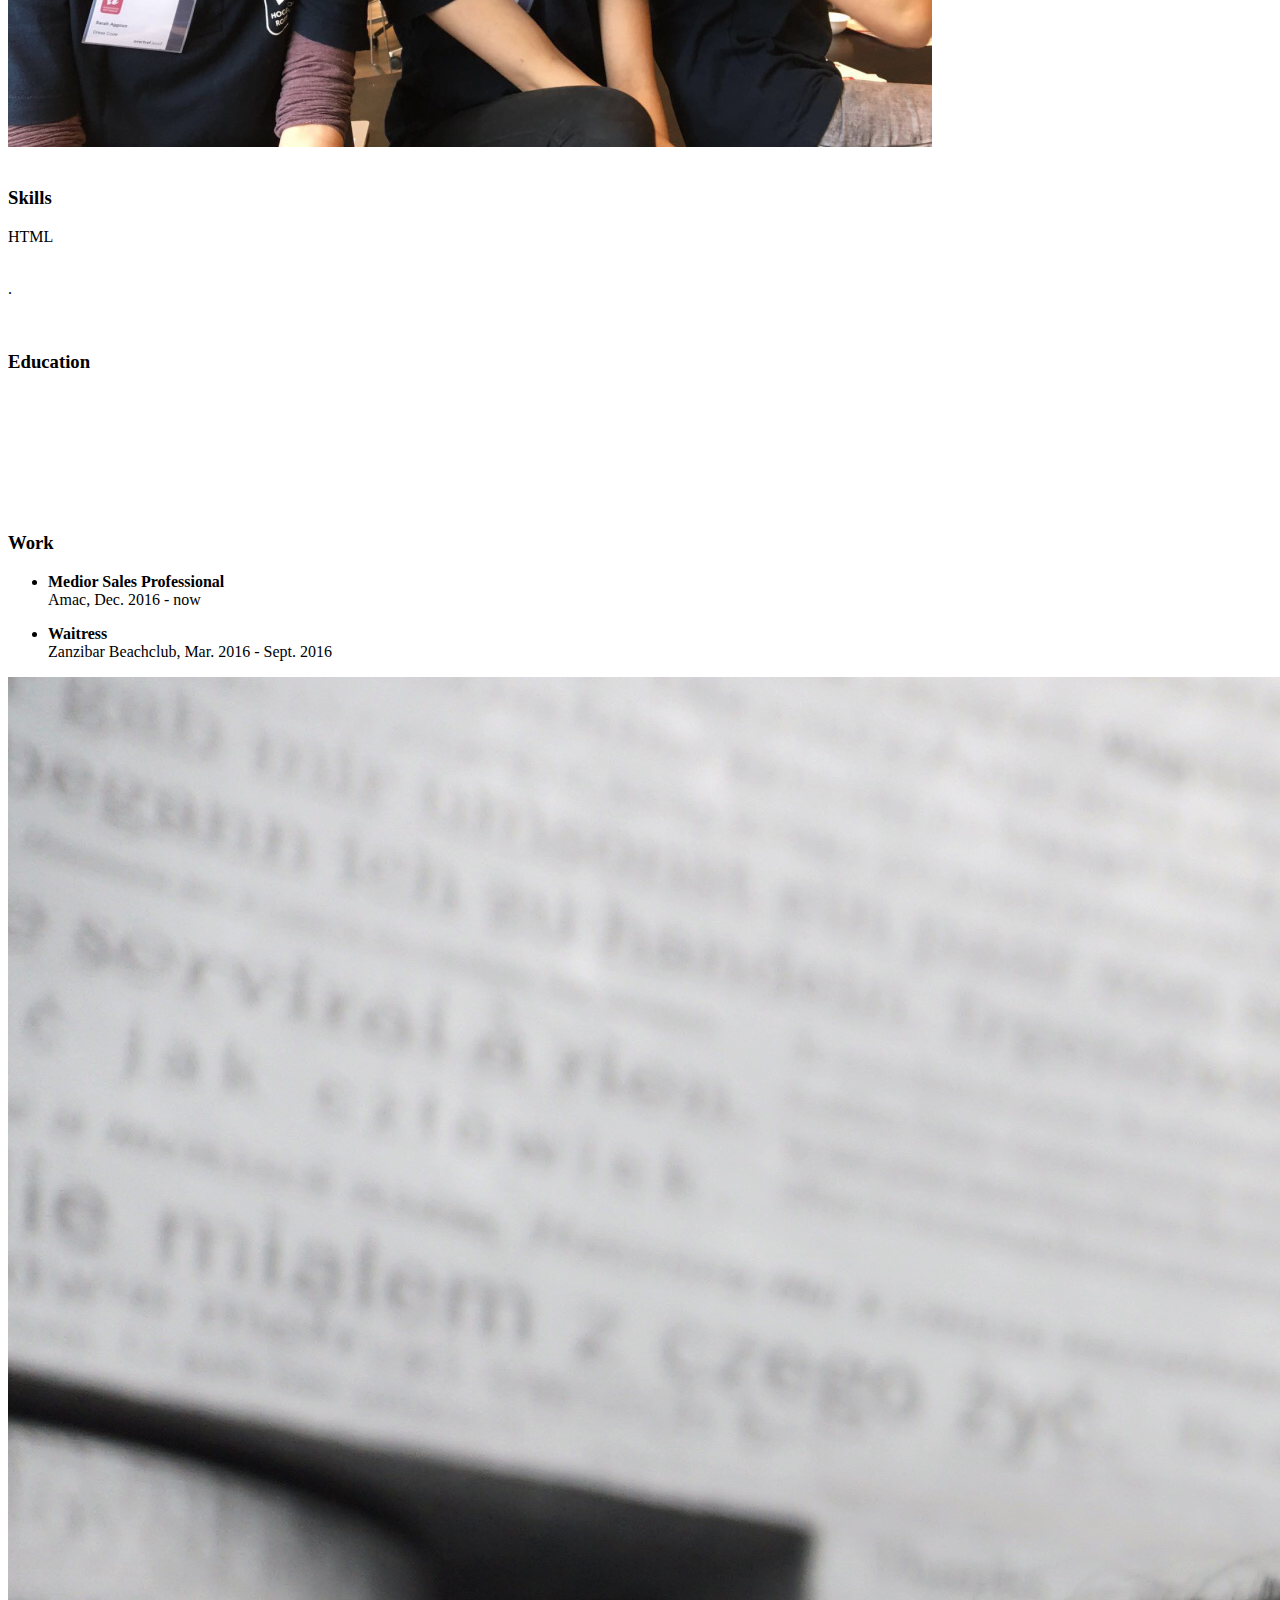
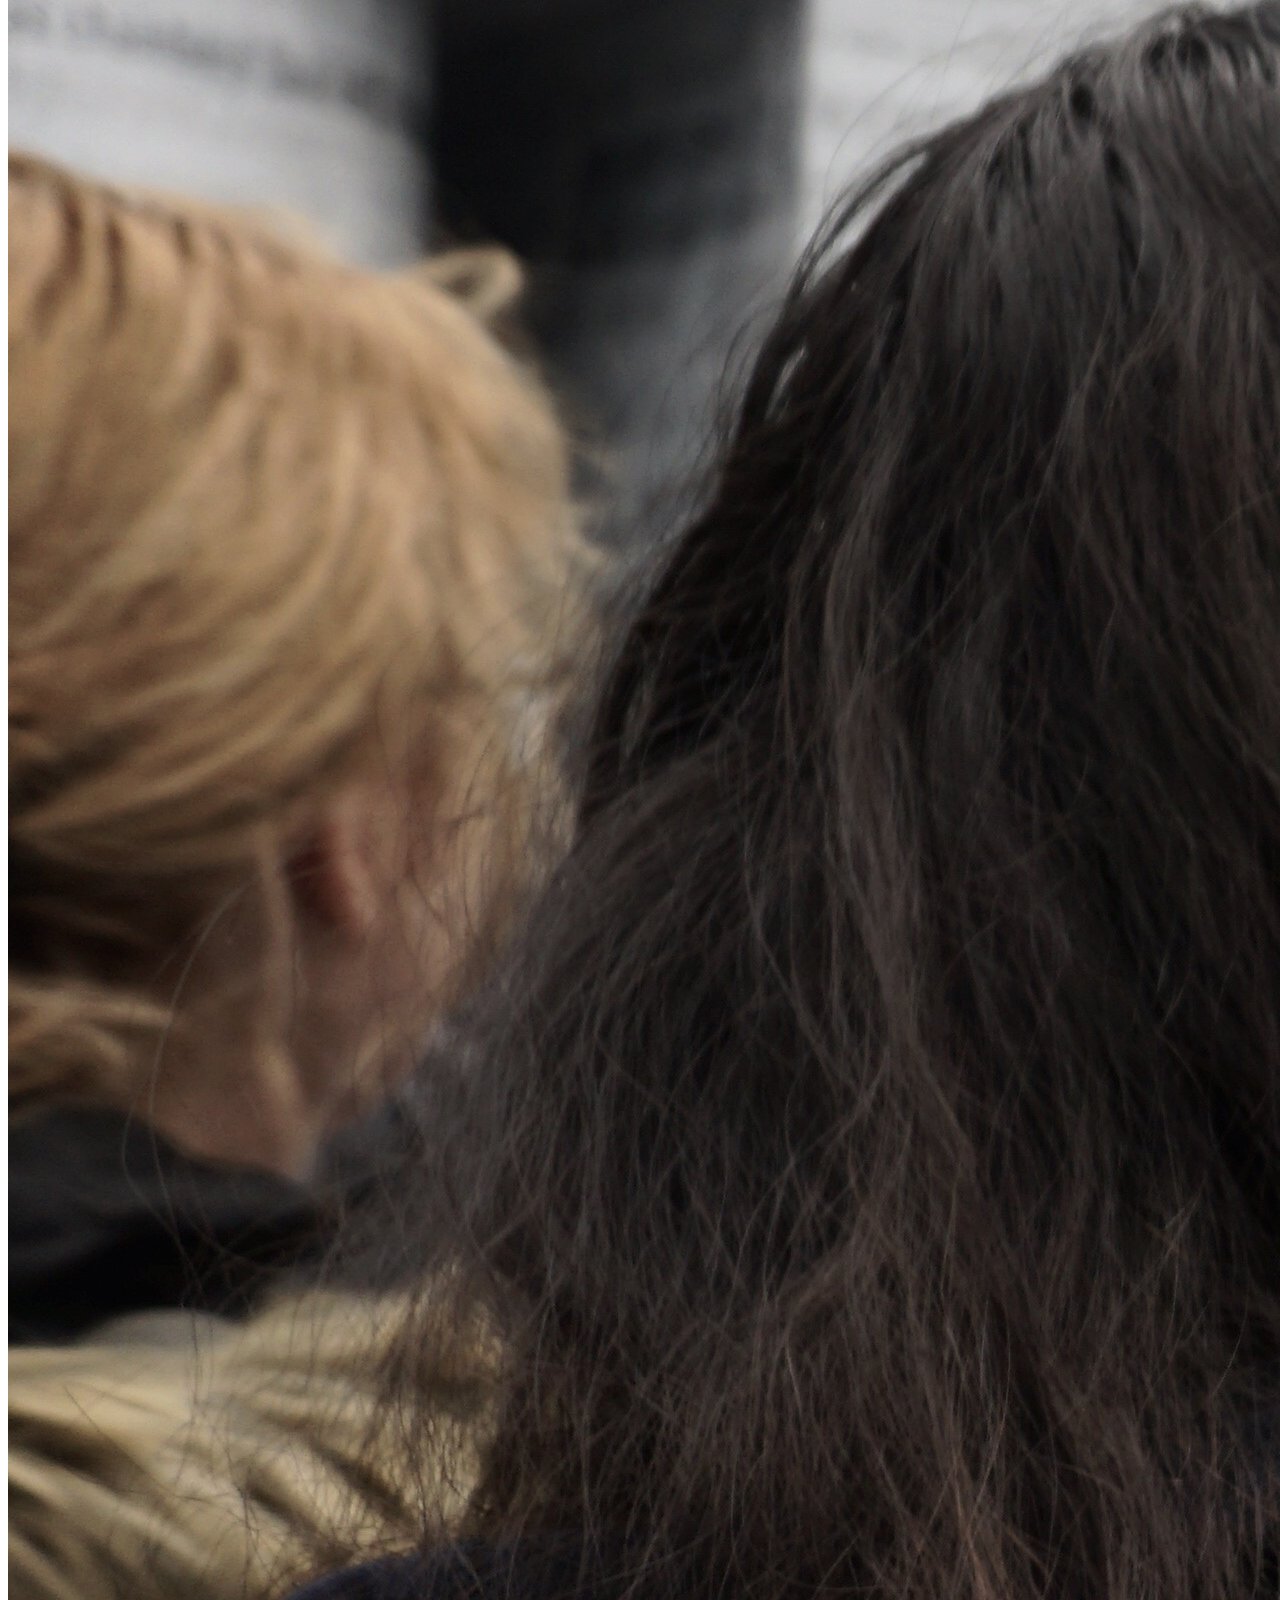
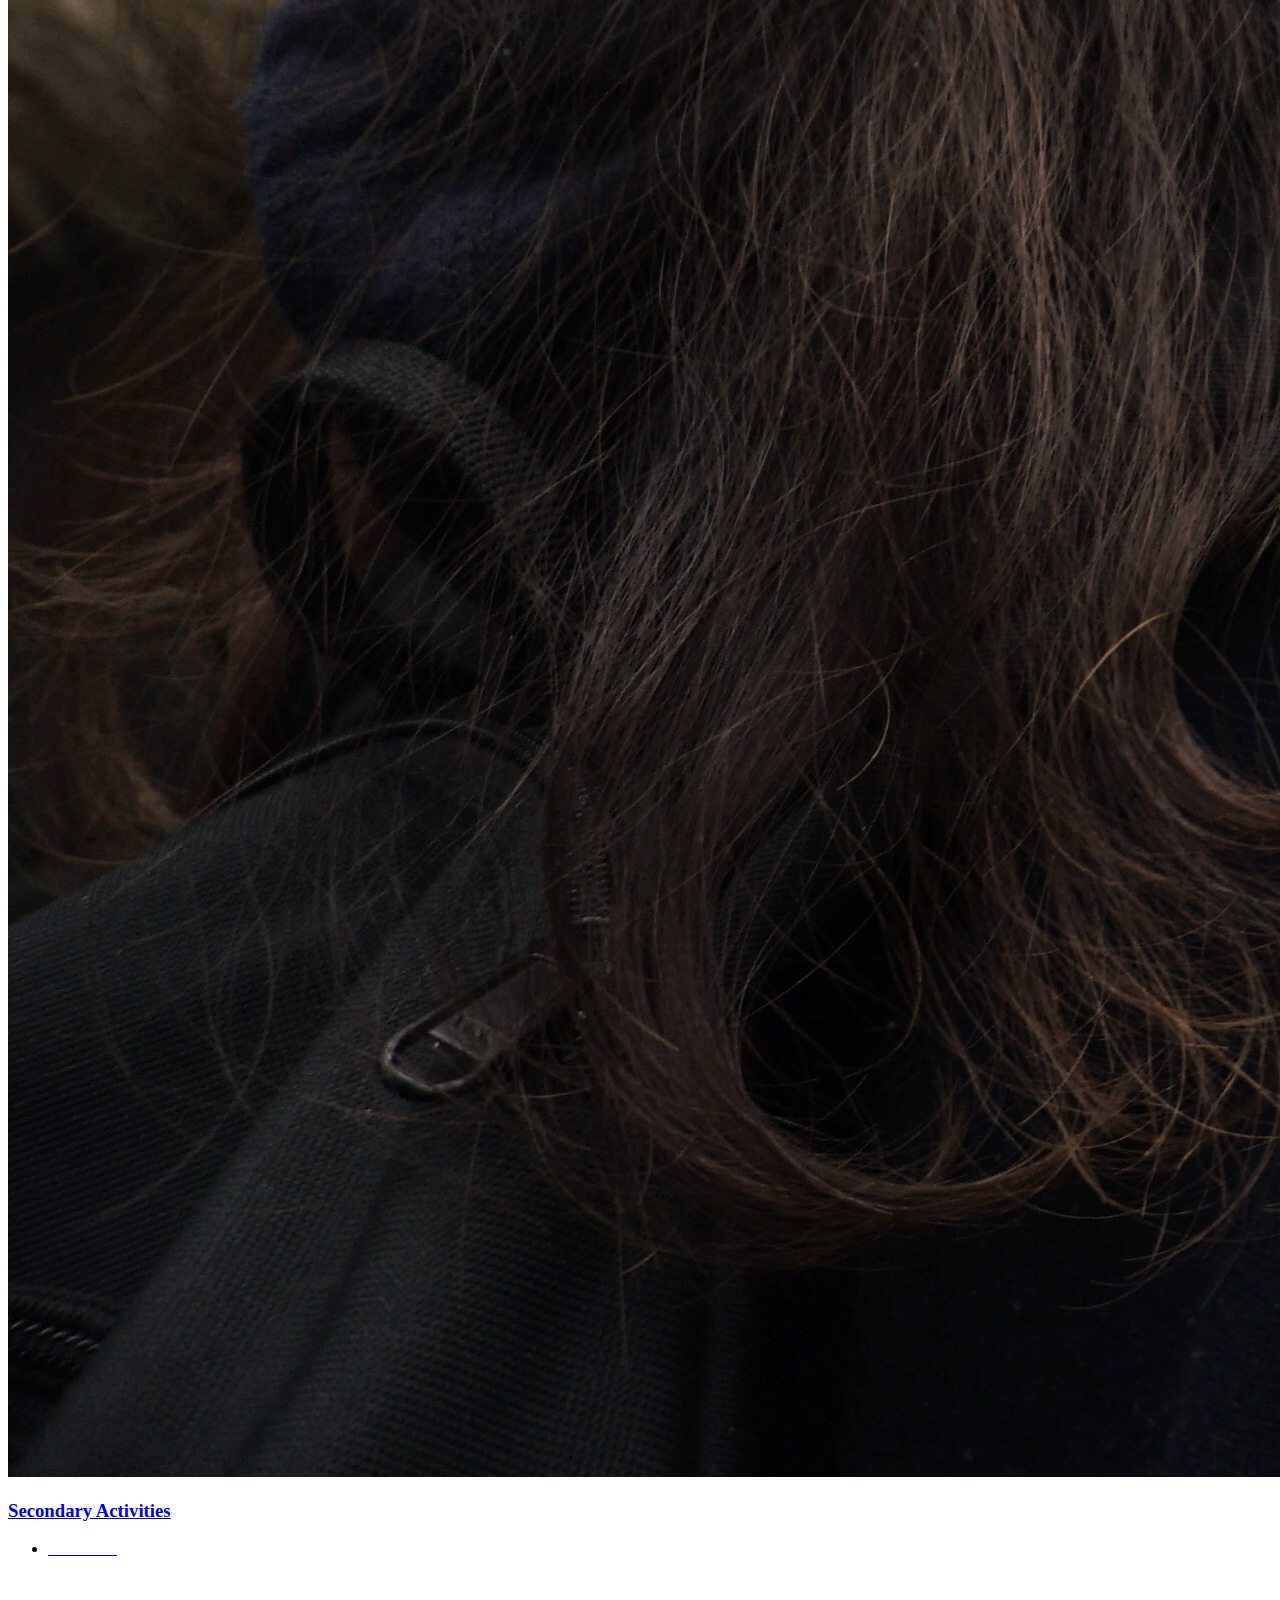
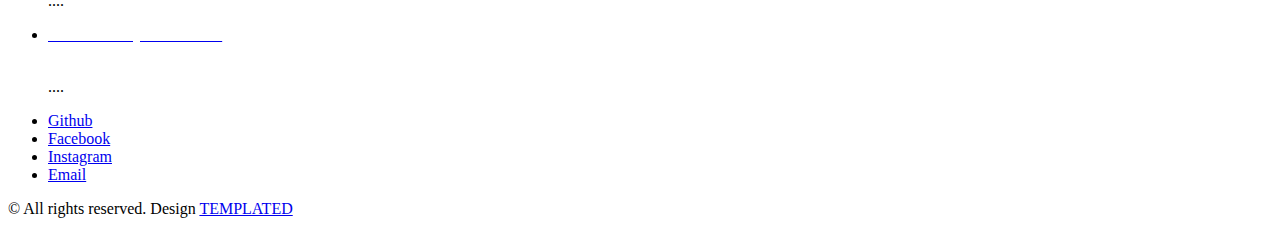
==== commit deea8c5f: "Added some text and Skills bar" ====
--- a/index.html
+++ b/index.html
@@ -44,11 +44,13 @@
 							<h2>Who am I?</h2>
 							<p style='color:white'>Pictures say a lot, so I will let them speak.</p>
 						</header>
+
+						<!-- Change to carousel? -->
 						<div class="content">
 							<div class="gallery">
 								<div>
 									<div class="image fit flush">
-										<a href="Three musketi-ers"><img src="Files/WAI_3.jpg" alt="" /></a>
+										<a href="Budapest"><img src="Files/WAI_3.jpg" alt="" /></a>
 									</div>
 								</div>
 								<div>
@@ -63,7 +65,7 @@
 								</div>
 								<div>
 									<div class="image fit flush">
-										<a href="images/pic05.jpg"><img src="Files/WAI_1.jpg" alt="" /></a>
+										<a href="Three musketi-ers"><img src="Files/WAI_1.jpg" alt="" /></a>
 									</div>
 								</div>
 							</div>
@@ -73,35 +75,44 @@
 				<!-- Three -->
 					<section id="three" class="wrapper">
 						<div class="spotlight">
-							<div class="image flush"><img src="images/pic06.jpg" alt="" /></div>
+							<div class="image flush"><img src="Files/WAI_4.jpg" alt="" /></div>
 							<div class="inner">
 								<h3>Skills</h3>
+								<div class="containerskills">
+									<div class="skills html">HTML</div>
+								</div>	
+								</br>
 								<p style='color:black'>.</p>
 							</div>
 						</div>
 						<div class="spotlight alt">
-							<div class="image flush"><img src="images/pic07.jpg" alt="" /></div>
+							<div class="image flush"><img src="Files/WAI_2.jpg" alt="" /></div>
 							<div  class="inner">
 								<h3>Education</h3>
-								<p style='color:white'>.</p>
+								<p style='color:white'><b style='color:white'>Bachelor of Science </b></br> Rotterdam UAS, Sept. 2016 - now</p>
+								<p style='color:white'><b style='color:white'>Higher General Secondary Education </b></br> Segbroek College, Sept. 2011 - June 2016</p>
 							</div>
 						</div>
 						<div class="spotlight">
-							<div class="image flush"><img src="images/pic08.jpg" alt="" /></div>
+							<div class="image flush"><img src="Files/WAI_2.jpg" alt="" /></div>
 							<div class="inner">
 								<h3>Work</h3>
-								<p style='color:black'>Medior Sales Professional at Amac,</br> 2016 - now</p>
-								<p style='color:black'>Waitress at Zanzibar Beachclub,</br> March 2016 - October 2016
+								<ul class='alt'>
+									<li><p style='color:black'><b style='color:black'> Medior Sales Professional </b></br> Amac, Dec. 2016 - now</p></li>
+									<li><p style='color:black'><b style='color:black'> Waitress </b></br> Zanzibar Beachclub, Mar. 2016 - Sept. 2016</p></li>
+								</ul>	
 							</div>
 						</div>
 						<div class="spotlight alt">
-							<div class="image flush"><img src="images/pic07.jpg" alt="" /></div>
+							<div class="image flush"><img src="Files/WAI_3.jpg" alt="" /></div>
 							<div  class="inner">
-								<h3>Secondary Activities</h3>
-								<p style='color:white'> Dresscode,</br> 2016 - 2018</p>
-								<p>....</p>
-								<p style='color:white'> STIR Activity Committee,</br> 2016 - 2018 </p>
-								<p>....</p>
+								<a href="#"><h3>Secondary Activities</h3></a>
+								<ul class='alt'>
+									<li><a href="#"><p style='color:white'><b style='color:white'> Dresscode </b></a></br> Sept. 2016 - Aug. 2018</p></li>
+									<p>....</p>
+									<li><a href="#"><p style='color:white'><b style='color:white'> STIR Activity Committee </b></a></br> Jan. 2017 - Aug. 2018 </p></li>
+									<p>....</p>
+								</ul>
 							</div>
 						</div>
 						
@@ -121,7 +132,7 @@
 					</ul>
 				</div>
 				<div class="copyright">
-					&copy; Untitled. All rights reserved. Design <a href="https://templated.co">TEMPLATED</a>
+					&copy; All rights reserved. Design <a href="https://templated.co">TEMPLATED</a>
 				</div>
 			</footer>
 
